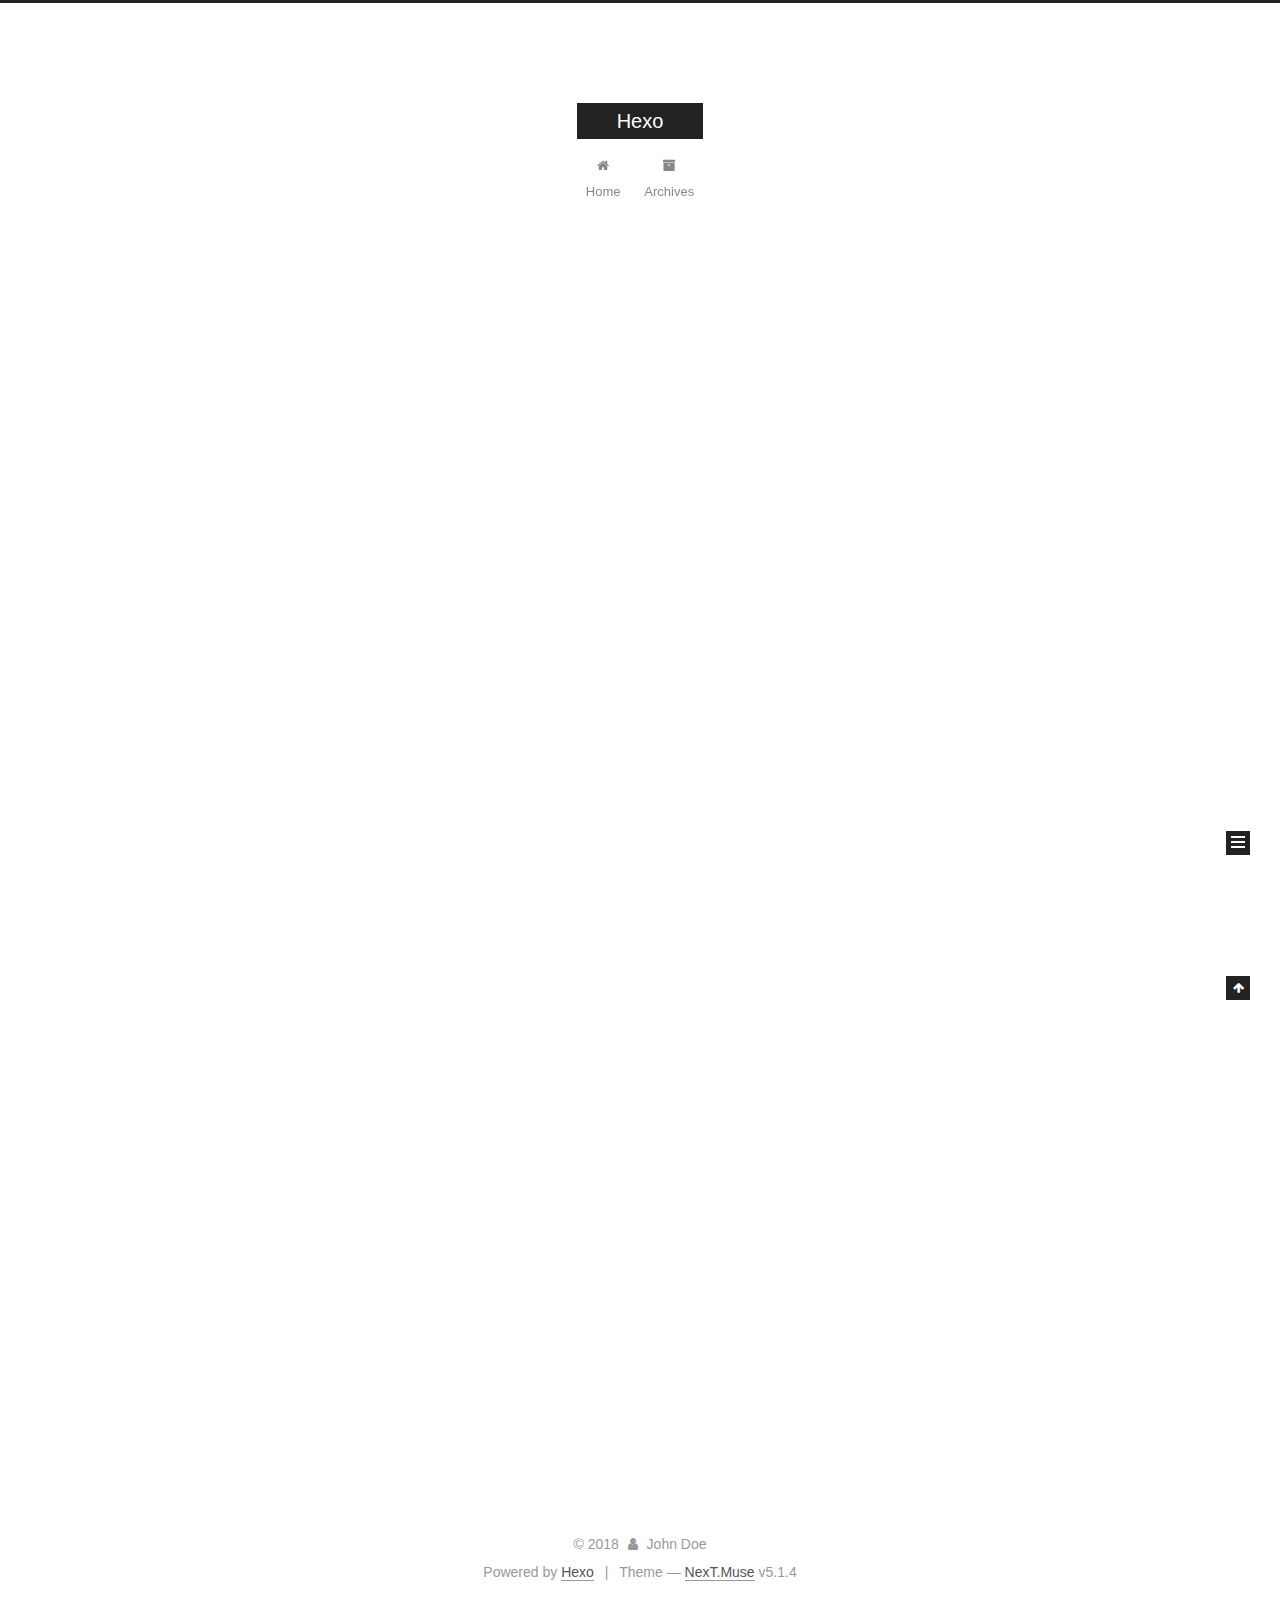
==== index.html @ 5ebdc73c "Site updated: 2018-12-27 10:28:48" ====
<!DOCTYPE html>



  


<html class="theme-next muse use-motion" lang="">
<head><meta name="generator" content="Hexo 3.8.0">
  <meta charset="UTF-8">
<meta http-equiv="X-UA-Compatible" content="IE=edge">
<meta name="viewport" content="width=device-width, initial-scale=1, maximum-scale=1">
<meta name="theme-color" content="#222">









<meta http-equiv="Cache-Control" content="no-transform">
<meta http-equiv="Cache-Control" content="no-siteapp">
















  
  
  <link href="/lib/fancybox/source/jquery.fancybox.css?v=2.1.5" rel="stylesheet" type="text/css">







<link href="/lib/font-awesome/css/font-awesome.min.css?v=4.6.2" rel="stylesheet" type="text/css">

<link href="/css/main.css?v=5.1.4" rel="stylesheet" type="text/css">


  <link rel="apple-touch-icon" sizes="180x180" href="/images/apple-touch-icon-next.png?v=5.1.4">


  <link rel="icon" type="image/png" sizes="32x32" href="/images/favicon-32x32-next.png?v=5.1.4">


  <link rel="icon" type="image/png" sizes="16x16" href="/images/favicon-16x16-next.png?v=5.1.4">


  <link rel="mask-icon" href="/images/logo.svg?v=5.1.4" color="#222">





  <meta name="keywords" content="Hexo, NexT">










<meta property="og:type" content="website">
<meta property="og:title" content="Hexo">
<meta property="og:url" content="http://yoursite.com/index.html">
<meta property="og:site_name" content="Hexo">
<meta property="og:locale" content="default">
<meta name="twitter:card" content="summary">
<meta name="twitter:title" content="Hexo">



<script type="text/javascript" id="hexo.configurations">
  var NexT = window.NexT || {};
  var CONFIG = {
    root: '/',
    scheme: 'Muse',
    version: '5.1.4',
    sidebar: {"position":"left","display":"post","offset":12,"b2t":false,"scrollpercent":false,"onmobile":false},
    fancybox: true,
    tabs: true,
    motion: {"enable":true,"async":false,"transition":{"post_block":"fadeIn","post_header":"slideDownIn","post_body":"slideDownIn","coll_header":"slideLeftIn","sidebar":"slideUpIn"}},
    duoshuo: {
      userId: '0',
      author: 'Author'
    },
    algolia: {
      applicationID: '',
      apiKey: '',
      indexName: '',
      hits: {"per_page":10},
      labels: {"input_placeholder":"Search for Posts","hits_empty":"We didn't find any results for the search: ${query}","hits_stats":"${hits} results found in ${time} ms"}
    }
  };
</script>



  <link rel="canonical" href="http://yoursite.com/">





  <title>Hexo</title>
  








</head>

<body itemscope="" itemtype="http://schema.org/WebPage" lang="default">

  
  
    
  

  <div class="container sidebar-position-left 
  page-home">
    <div class="headband"></div>

    <header id="header" class="header" itemscope="" itemtype="http://schema.org/WPHeader">
      <div class="header-inner"><div class="site-brand-wrapper">
  <div class="site-meta ">
    

    <div class="custom-logo-site-title">
      <a href="/" class="brand" rel="start">
        <span class="logo-line-before"><i></i></span>
        <span class="site-title">Hexo</span>
        <span class="logo-line-after"><i></i></span>
      </a>
    </div>
      
        <p class="site-subtitle"></p>
      
  </div>

  <div class="site-nav-toggle">
    <button>
      <span class="btn-bar"></span>
      <span class="btn-bar"></span>
      <span class="btn-bar"></span>
    </button>
  </div>
</div>

<nav class="site-nav">
  

  
    <ul id="menu" class="menu">
      
        
        <li class="menu-item menu-item-home">
          <a href="/" rel="section">
            
              <i class="menu-item-icon fa fa-fw fa-home"></i> <br>
            
            Home
          </a>
        </li>
      
        
        <li class="menu-item menu-item-archives">
          <a href="/archives/" rel="section">
            
              <i class="menu-item-icon fa fa-fw fa-archive"></i> <br>
            
            Archives
          </a>
        </li>
      

      
    </ul>
  

  
</nav>



 </div>
    </header>

    <main id="main" class="main">
      <div class="main-inner">
        <div class="content-wrap">
          <div id="content" class="content">
            
  <section id="posts" class="posts-expand">
    
      

  

  
  
  

  <article class="post post-type-normal" itemscope="" itemtype="http://schema.org/Article">
  
  
  
  <div class="post-block">
    <link itemprop="mainEntityOfPage" href="http://yoursite.com/2018/12/21/“我的新帖子”/">

    <span hidden itemprop="author" itemscope="" itemtype="http://schema.org/Person">
      <meta itemprop="name" content="John Doe">
      <meta itemprop="description" content="">
      <meta itemprop="image" content="/images/avatar.gif">
    </span>

    <span hidden itemprop="publisher" itemscope="" itemtype="http://schema.org/Organization">
      <meta itemprop="name" content="Hexo">
    </span>

    
      <header class="post-header">

        
        
          <h1 class="post-title" itemprop="name headline">
                
                <a class="post-title-link" href="/2018/12/21/“我的新帖子”/" itemprop="url">“我的新帖子”</a></h1>
        

        <div class="post-meta">
          <span class="post-time">
            
              <span class="post-meta-item-icon">
                <i class="fa fa-calendar-o"></i>
              </span>
              
                <span class="post-meta-item-text">Posted on</span>
              
              <time title="Post created" itemprop="dateCreated datePublished" datetime="2018-12-21T10:36:46+08:00">
                2018-12-21
              </time>
            

            

            
          </span>

          

          
            
          

          
          

          

          

          

        </div>
      </header>
    

    
    
    
    <div class="post-body" itemprop="articleBody">

      
      

      
        
          
            
          
        
      
    </div>
    
    
    

    

    

    

    <footer class="post-footer">
      

      

      

      
      
        <div class="post-eof"></div>
      
    </footer>
  </div>
  
  
  
  </article>


    
      

  

  
  
  

  <article class="post post-type-normal" itemscope="" itemtype="http://schema.org/Article">
  
  
  
  <div class="post-block">
    <link itemprop="mainEntityOfPage" href="http://yoursite.com/2018/12/20/hello-world/">

    <span hidden itemprop="author" itemscope="" itemtype="http://schema.org/Person">
      <meta itemprop="name" content="John Doe">
      <meta itemprop="description" content="">
      <meta itemprop="image" content="/images/avatar.gif">
    </span>

    <span hidden itemprop="publisher" itemscope="" itemtype="http://schema.org/Organization">
      <meta itemprop="name" content="Hexo">
    </span>

    
      <header class="post-header">

        
        
          <h1 class="post-title" itemprop="name headline">
                
                <a class="post-title-link" href="/2018/12/20/hello-world/" itemprop="url">Hello World</a></h1>
        

        <div class="post-meta">
          <span class="post-time">
            
              <span class="post-meta-item-icon">
                <i class="fa fa-calendar-o"></i>
              </span>
              
                <span class="post-meta-item-text">Posted on</span>
              
              <time title="Post created" itemprop="dateCreated datePublished" datetime="2018-12-20T17:09:55+08:00">
                2018-12-20
              </time>
            

            

            
          </span>

          

          
            
          

          
          

          

          

          

        </div>
      </header>
    

    
    
    
    <div class="post-body" itemprop="articleBody">

      
      

      
        
          
            <p>Welcome to <a href="https://hexo.io/" target="_blank" rel="noopener">Hexo</a>! This is your very first post. Check <a href="https://hexo.io/docs/" target="_blank" rel="noopener">documentation</a> for more info. If you get any problems when using Hexo, you can find the answer in <a href="https://hexo.io/docs/troubleshooting.html" target="_blank" rel="noopener">troubleshooting</a> or you can ask me on <a href="https://github.com/hexojs/hexo/issues" target="_blank" rel="noopener">GitHub</a>.</p>
<h2 id="Quick-Start"><a href="#Quick-Start" class="headerlink" title="Quick Start"></a>Quick Start</h2><h3 id="Create-a-new-post"><a href="#Create-a-new-post" class="headerlink" title="Create a new post"></a>Create a new post</h3><figure class="highlight bash"><table><tr><td class="gutter"><pre><span class="line">1</span><br></pre></td><td class="code"><pre><span class="line">$ hexo new <span class="string">"My New Post"</span></span><br></pre></td></tr></table></figure>
<p>More info: <a href="https://hexo.io/docs/writing.html" target="_blank" rel="noopener">Writing</a></p>
<h3 id="Run-server"><a href="#Run-server" class="headerlink" title="Run server"></a>Run server</h3><figure class="highlight bash"><table><tr><td class="gutter"><pre><span class="line">1</span><br></pre></td><td class="code"><pre><span class="line">$ hexo server</span><br></pre></td></tr></table></figure>
<p>More info: <a href="https://hexo.io/docs/server.html" target="_blank" rel="noopener">Server</a></p>
<h3 id="Generate-static-files"><a href="#Generate-static-files" class="headerlink" title="Generate static files"></a>Generate static files</h3><figure class="highlight bash"><table><tr><td class="gutter"><pre><span class="line">1</span><br></pre></td><td class="code"><pre><span class="line">$ hexo generate</span><br></pre></td></tr></table></figure>
<p>More info: <a href="https://hexo.io/docs/generating.html" target="_blank" rel="noopener">Generating</a></p>
<h3 id="Deploy-to-remote-sites"><a href="#Deploy-to-remote-sites" class="headerlink" title="Deploy to remote sites"></a>Deploy to remote sites</h3><figure class="highlight bash"><table><tr><td class="gutter"><pre><span class="line">1</span><br></pre></td><td class="code"><pre><span class="line">$ hexo deploy</span><br></pre></td></tr></table></figure>
<p>More info: <a href="https://hexo.io/docs/deployment.html" target="_blank" rel="noopener">Deployment</a></p>

          
        
      
    </div>
    
    
    

    

    

    

    <footer class="post-footer">
      

      

      

      
      
        <div class="post-eof"></div>
      
    </footer>
  </div>
  
  
  
  </article>


    
  </section>

  


          </div>
          


          

        </div>
        
          
  
  <div class="sidebar-toggle">
    <div class="sidebar-toggle-line-wrap">
      <span class="sidebar-toggle-line sidebar-toggle-line-first"></span>
      <span class="sidebar-toggle-line sidebar-toggle-line-middle"></span>
      <span class="sidebar-toggle-line sidebar-toggle-line-last"></span>
    </div>
  </div>

  <aside id="sidebar" class="sidebar">
    
    <div class="sidebar-inner">

      

      

      <section class="site-overview-wrap sidebar-panel sidebar-panel-active">
        <div class="site-overview">
          <div class="site-author motion-element" itemprop="author" itemscope="" itemtype="http://schema.org/Person">
            
              <p class="site-author-name" itemprop="name">John Doe</p>
              <p class="site-description motion-element" itemprop="description"></p>
          </div>

          <nav class="site-state motion-element">

            
              <div class="site-state-item site-state-posts">
              
                <a href="/archives/">
              
                  <span class="site-state-item-count">2</span>
                  <span class="site-state-item-name">posts</span>
                </a>
              </div>
            

            

            

          </nav>

          

          

          
          

          
          

          

        </div>
      </section>

      

      

    </div>
  </aside>


        
      </div>
    </main>

    <footer id="footer" class="footer">
      <div class="footer-inner">
        <div class="copyright">&copy; <span itemprop="copyrightYear">2018</span>
  <span class="with-love">
    <i class="fa fa-user"></i>
  </span>
  <span class="author" itemprop="copyrightHolder">John Doe</span>

  
</div>


  <div class="powered-by">Powered by <a class="theme-link" target="_blank" href="https://hexo.io">Hexo</a></div>



  <span class="post-meta-divider">|</span>



  <div class="theme-info">Theme &mdash; <a class="theme-link" target="_blank" href="https://github.com/iissnan/hexo-theme-next">NexT.Muse</a> v5.1.4</div>




        







        
      </div>
    </footer>

    
      <div class="back-to-top">
        <i class="fa fa-arrow-up"></i>
        
      </div>
    

    

  </div>

  

<script type="text/javascript">
  if (Object.prototype.toString.call(window.Promise) !== '[object Function]') {
    window.Promise = null;
  }
</script>









  












  
  
    <script type="text/javascript" src="/lib/jquery/index.js?v=2.1.3"></script>
  

  
  
    <script type="text/javascript" src="/lib/fastclick/lib/fastclick.min.js?v=1.0.6"></script>
  

  
  
    <script type="text/javascript" src="/lib/jquery_lazyload/jquery.lazyload.js?v=1.9.7"></script>
  

  
  
    <script type="text/javascript" src="/lib/velocity/velocity.min.js?v=1.2.1"></script>
  

  
  
    <script type="text/javascript" src="/lib/velocity/velocity.ui.min.js?v=1.2.1"></script>
  

  
  
    <script type="text/javascript" src="/lib/fancybox/source/jquery.fancybox.pack.js?v=2.1.5"></script>
  


  


  <script type="text/javascript" src="/js/src/utils.js?v=5.1.4"></script>

  <script type="text/javascript" src="/js/src/motion.js?v=5.1.4"></script>



  
  

  

  


  <script type="text/javascript" src="/js/src/bootstrap.js?v=5.1.4"></script>



  


  




	





  





  












  





  

  

  

  
  

  

  

  

</body>
</html>
---- css/main.css ----
/* normalize.css v3.0.2 | MIT License | git.io/normalize */
html {
  font-family: sans-serif; /* 1 */
  -ms-text-size-adjust: 100%; /* 2 */
  -webkit-text-size-adjust: 100%; /* 2 */
}
body {
  margin: 0;
}
article,
aside,
details,
figcaption,
figure,
footer,
header,
hgroup,
main,
menu,
nav,
section,
summary {
  display: block;
}
audio,
canvas,
progress,
video {
  display: inline-block; /* 1 */
  vertical-align: baseline; /* 2 */
}
audio:not([controls]) {
  display: none;
  height: 0;
}
[hidden],
template {
  display: none;
}
a {
  background-color: transparent;
}
a:active,
a:hover {
  outline: 0;
}
abbr[title] {
  border-bottom: 1px dotted;
}
b,
strong {
  font-weight: bold;
}
dfn {
  font-style: italic;
}
h1 {
  font-size: 2em;
  margin: 0.67em 0;
}
mark {
  background: #ff0;
  color: #000;
}
small {
  font-size: 80%;
}
sub,
sup {
  font-size: 75%;
  line-height: 0;
  position: relative;
  vertical-align: baseline;
}
sup {
  top: -0.5em;
}
sub {
  bottom: -0.25em;
}
img {
  border: 0;
}
svg:not(:root) {
  overflow: hidden;
}
figure {
  margin: 1em 40px;
}
hr {
  -moz-box-sizing: content-box;
  box-sizing: content-box;
  height: 0;
}
pre {
  overflow: auto;
}
code,
kbd,
pre,
samp {
  font-family: monospace, monospace;
  font-size: 1em;
}
button,
input,
optgroup,
select,
textarea {
  color: inherit; /* 1 */
  font: inherit; /* 2 */
  margin: 0; /* 3 */
}
button {
  overflow: visible;
}
button,
select {
  text-transform: none;
}
button,
html input[type="button"],
input[type="reset"],
input[type="submit"] {
  -webkit-appearance: button; /* 2 */
  cursor: pointer; /* 3 */
}
button[disabled],
html input[disabled] {
  cursor: default;
}
button::-moz-focus-inner,
input::-moz-focus-inner {
  border: 0;
  padding: 0;
}
input {
  line-height: normal;
}
input[type="checkbox"],
input[type="radio"] {
  box-sizing: border-box; /* 1 */
  padding: 0; /* 2 */
}
input[type="number"]::-webkit-inner-spin-button,
input[type="number"]::-webkit-outer-spin-button {
  height: auto;
}
input[type="search"] {
  -webkit-appearance: textfield; /* 1 */
  -moz-box-sizing: content-box;
  -webkit-box-sizing: content-box; /* 2 */
  box-sizing: content-box;
}
input[type="search"]::-webkit-search-cancel-button,
input[type="search"]::-webkit-search-decoration {
  -webkit-appearance: none;
}
fieldset {
  border: 1px solid #c0c0c0;
  margin: 0 2px;
  padding: 0.35em 0.625em 0.75em;
}
legend {
  border: 0; /* 1 */
  padding: 0; /* 2 */
}
textarea {
  overflow: auto;
}
optgroup {
  font-weight: bold;
}
table {
  border-collapse: collapse;
  border-spacing: 0;
}
td,
th {
  padding: 0;
}
::selection {
  background: #262a30;
  color: #fff;
}
body {
  position: relative;
  font-family: 'Lato', "PingFang SC", "Microsoft YaHei", sans-serif;
  font-size: 14px;
  line-height: 2;
  color: #555;
  background: #fff;
}
@media (max-width: 767px) {
  body {
    padding-right: 0 !important;
  }
}
@media (min-width: 768px) and (max-width: 991px) {
  body {
    padding-right: 0 !important;
  }
}
@media (min-width: 1600px) {
  body {
    font-size: 16px;
  }
}
h1,
h2,
h3,
h4,
h5,
h6 {
  margin: 0;
  padding: 0;
  font-weight: bold;
  line-height: 1.5;
  font-family: 'Lato', "PingFang SC", "Microsoft YaHei", sans-serif;
}
h2,
h3,
h4,
h5,
h6 {
  margin: 20px 0 15px;
}
h1 {
  font-size: 22px;
}
@media (max-width: 767px) {
  h1 {
    font-size: 18px;
  }
}
h2 {
  font-size: 20px;
}
@media (max-width: 767px) {
  h2 {
    font-size: 16px;
  }
}
h3 {
  font-size: 18px;
}
@media (max-width: 767px) {
  h3 {
    font-size: 14px;
  }
}
h4 {
  font-size: 16px;
}
@media (max-width: 767px) {
  h4 {
    font-size: 12px;
  }
}
h5 {
  font-size: 14px;
}
@media (max-width: 767px) {
  h5 {
    font-size: 10px;
  }
}
h6 {
  font-size: 12px;
}
@media (max-width: 767px) {
  h6 {
    font-size: 8px;
  }
}
p {
  margin: 0 0 20px 0;
}
a {
  color: #555;
  text-decoration: none;
  outline: none;
  border-bottom: 1px solid #999;
  word-wrap: break-word;
}
a:hover {
  color: #222;
  border-bottom-color: #222;
}
blockquote {
  margin: 0;
  padding: 0;
}
img {
  display: block;
  margin: auto;
  max-width: 100%;
  height: auto;
}
hr {
  margin: 40px 0;
  height: 3px;
  border: none;
  background-color: #ddd;
  background-image: repeating-linear-gradient(-45deg, #fff, #fff 4px, transparent 4px, transparent 8px);
}
blockquote {
  padding: 0 15px;
  color: #666;
  border-left: 4px solid #ddd;
}
blockquote cite::before {
  content: "-";
  padding: 0 5px;
}
dt {
  font-weight: 700;
}
dd {
  margin: 0;
  padding: 0;
}
kbd {
  border: 1px solid #ccc;
  border-radius: 0.2em;
  box-shadow: 0.1em 0.1em 0.2em rgba(0,0,0,0.1);
  background-color: #f9f9f9;
  font-family: inherit;
  background-image: -webkit-linear-gradient(top, #eee, #fff, #eee);
  padding: 0.1em 0.3em;
  white-space: nowrap;
}
.text-left {
  text-align: left;
}
.text-center {
  text-align: center;
}
.text-right {
  text-align: right;
}
.text-justify {
  text-align: justify;
}
.text-nowrap {
  white-space: nowrap;
}
.text-lowercase {
  text-transform: lowercase;
}
.text-uppercase {
  text-transform: uppercase;
}
.text-capitalize {
  text-transform: capitalize;
}
.center-block {
  display: block;
  margin-left: auto;
  margin-right: auto;
}
.clearfix:before,
.clearfix:after {
  content: " ";
  display: table;
}
.clearfix:after {
  clear: both;
}
.pullquote {
  width: 45%;
}
.pullquote.left {
  float: left;
  margin-left: 5px;
  margin-right: 10px;
}
.pullquote.right {
  float: right;
  margin-left: 10px;
  margin-right: 5px;
}
.affix.affix.affix {
  position: fixed;
}
.translation {
  margin-top: -20px;
  font-size: 14px;
  color: #999;
}
.scrollbar-measure {
  width: 100px;
  height: 100px;
  overflow: scroll;
  position: absolute;
  top: -9999px;
}
.use-motion .motion-element {
  opacity: 0;
}
table {
  margin: 20px 0;
  width: 100%;
  border-collapse: collapse;
  border-spacing: 0;
  border: 1px solid #ddd;
  font-size: 14px;
  table-layout: fixed;
  word-wrap: break-all;
}
table>tbody>tr:nth-of-type(odd) {
  background-color: #f9f9f9;
}
table>tbody>tr:hover {
  background-color: #f5f5f5;
}
caption,
th,
td {
  padding: 8px;
  text-align: left;
  vertical-align: middle;
  font-weight: normal;
}
th,
td {
  border-bottom: 3px solid #ddd;
  border-right: 1px solid #eee;
}
th {
  padding-bottom: 10px;
  font-weight: 700;
}
td {
  border-bottom-width: 1px;
}
html,
body {
  height: 100%;
}
.container {
  position: relative;
  min-height: 100%;
}
.header-inner {
  margin: 0 auto;
  padding: 100px 0 70px;
  width: 700px;
}
@media (min-width: 1600px) {
  .container .header-inner {
    width: 900px;
  }
}
.main {
  padding-bottom: 150px;
}
.main-inner {
  margin: 0 auto;
  width: 700px;
}
@media (min-width: 1600px) {
  .container .main-inner {
    width: 900px;
  }
}
.footer {
  position: absolute;
  left: 0;
  bottom: 0;
  width: 100%;
  min-height: 50px;
}
.footer-inner {
  box-sizing: border-box;
  margin: 20px auto;
  width: 700px;
}
@media (min-width: 1600px) {
  .container .footer-inner {
    width: 900px;
  }
}
pre,
.highlight {
  overflow: auto;
  margin: 20px 0;
  padding: 0;
  font-size: 13px;
  color: #4d4d4c;
  background: #f7f7f7;
  line-height: 1.6;
}
pre,
code {
  font-family: consolas, Menlo, "PingFang SC", "Microsoft YaHei", monospace;
}
code {
  padding: 2px 4px;
  word-wrap: break-word;
  color: #555;
  background: #eee;
  border-radius: 3px;
  font-size: 13px;
}
pre {
  padding: 10px;
}
pre code {
  padding: 0;
  color: #4d4d4c;
  background: none;
  text-shadow: none;
}
.highlight {
  border-radius: 1px;
}
.highlight pre {
  border: none;
  margin: 0;
  padding: 10px 0;
}
.highlight table {
  margin: 0;
  width: auto;
  border: none;
}
.highlight td {
  border: none;
  padding: 0;
}
.highlight figcaption {
  font-size: 1em;
  color: #4d4d4c;
  line-height: 1em;
  margin-bottom: 1em;
}
.highlight figcaption:before,
.highlight figcaption:after {
  content: " ";
  display: table;
}
.highlight figcaption:after {
  clear: both;
}
.highlight figcaption a {
  float: right;
  color: #4d4d4c;
}
.highlight figcaption a:hover {
  border-bottom-color: #4d4d4c;
}
.highlight .gutter pre {
  padding-left: 10px;
  padding-right: 10px;
  color: #869194;
  text-align: right;
  background-color: #eff2f3;
}
.highlight .code pre {
  width: 100%;
  padding-left: 10px;
  padding-right: 10px;
  background-color: #f7f7f7;
}
.highlight .line {
  height: 20px;
}
.gutter {
  -webkit-user-select: none;
  -moz-user-select: none;
  -ms-user-select: none;
  user-select: none;
}
.gist table {
  width: auto;
}
.gist table td {
  border: none;
}
pre .deletion {
  background: #fdd;
}
pre .addition {
  background: #dfd;
}
pre .meta {
  color: #8959a8;
}
pre .comment {
  color: #8e908c;
}
pre .variable,
pre .attribute,
pre .tag,
pre .regexp,
pre .ruby .constant,
pre .xml .tag .title,
pre .xml .pi,
pre .xml .doctype,
pre .html .doctype,
pre .css .id,
pre .css .class,
pre .css .pseudo {
  color: #c82829;
}
pre .number,
pre .preprocessor,
pre .built_in,
pre .literal,
pre .params,
pre .constant,
pre .command {
  color: #f5871f;
}
pre .ruby .class .title,
pre .css .rules .attribute,
pre .string,
pre .value,
pre .inheritance,
pre .header,
pre .ruby .symbol,
pre .xml .cdata,
pre .special,
pre .number,
pre .formula {
  color: #718c00;
}
pre .title,
pre .css .hexcolor {
  color: #3e999f;
}
pre .function,
pre .python .decorator,
pre .python .title,
pre .ruby .function .title,
pre .ruby .title .keyword,
pre .perl .sub,
pre .javascript .title,
pre .coffeescript .title {
  color: #4271ae;
}
pre .keyword,
pre .javascript .function {
  color: #8959a8;
}
.full-image.full-image.full-image.full-image {
  border: none;
  max-width: 100%;
  width: auto;
  margin: 20px auto 25px;
}
@media (min-width: 992px) {
  .full-image.full-image.full-image.full-image {
    max-width: none;
    width: 110%;
    margin: 25px -5%;
  }
}
.blockquote-center,
.page-home .post-type-quote blockquote,
.page-post-detail .post-type-quote blockquote {
  position: relative;
  margin: 40px 0;
  padding: 0;
  border-left: none;
  text-align: center;
}
.blockquote-center::before,
.page-home .post-type-quote blockquote::before,
.page-post-detail .post-type-quote blockquote::before,
.blockquote-center::after,
.page-home .post-type-quote blockquote::after,
.page-post-detail .post-type-quote blockquote::after {
  position: absolute;
  content: ' ';
  display: block;
  width: 100%;
  height: 24px;
  opacity: 0.2;
  background-repeat: no-repeat;
  background-position: 0 -6px;
  background-size: 22px 22px;
}
.blockquote-center::before,
.page-home .post-type-quote blockquote::before,
.page-post-detail .post-type-quote blockquote::before {
  top: -20px;
  background-image: url("../images/quote-l.svg");
  border-top: 1px solid #ccc;
}
.blockquote-center::after,
.page-home .post-type-quote blockquote::after,
.page-post-detail .post-type-quote blockquote::after {
  bottom: -20px;
  background-image: url("../images/quote-r.svg");
  border-bottom: 1px solid #ccc;
  background-position: 100% 8px;
}
.blockquote-center p,
.page-home .post-type-quote blockquote p,
.page-post-detail .post-type-quote blockquote p,
.blockquote-center div,
.page-home .post-type-quote blockquote div,
.page-post-detail .post-type-quote blockquote div {
  text-align: center;
}
.post .post-body .group-picture img {
  box-sizing: border-box;
  padding: 0 3px;
  border: none;
}
.post .group-picture-row {
  overflow: hidden;
  margin-top: 6px;
}
.post .group-picture-row:first-child {
  margin-top: 0;
}
.post .group-picture-column {
  float: left;
}
.page-post-detail .post-body .group-picture-column {
  float: none;
  margin-top: 10px;
  width: auto !important;
}
.page-post-detail .post-body .group-picture-column img {
  margin: 0 auto;
}
.page-archive .group-picture-container {
  overflow: hidden;
}
.page-archive .group-picture-row {
  float: left;
}
.page-archive .group-picture-row:first-child {
  margin-top: 6px;
}
.page-archive .group-picture-column {
  max-width: 150px;
  max-height: 150px;
}
.post-body .note {
  position: relative;
  padding: 15px;
  margin-bottom: 20px;
  border: 1px solid #eee;
  border-left-width: 5px;
  border-radius: 3px;
}
.post-body .note h2,
.post-body .note h3,
.post-body .note h4,
.post-body .note h5,
.post-body .note h6 {
  margin-top: 0;
  margin-bottom: 0;
  border-bottom: initial;
  padding-top: 0 !important;
}
.post-body .note p:first-child,
.post-body .note ul:first-child,
.post-body .note ol:first-child,
.post-body .note table:first-child,
.post-body .note pre:first-child,
.post-body .note blockquote:first-child {
  margin-top: 0;
}
.post-body .note p:last-child,
.post-body .note ul:last-child,
.post-body .note ol:last-child,
.post-body .note table:last-child,
.post-body .note pre:last-child,
.post-body .note blockquote:last-child {
  margin-bottom: 0;
}
.post-body .note.default {
  border-left-color: #777;
}
.post-body .note.default h2,
.post-body .note.default h3,
.post-body .note.default h4,
.post-body .note.default h5,
.post-body .note.default h6 {
  color: #777;
}
.post-body .note.primary {
  border-left-color: #6f42c1;
}
.post-body .note.primary h2,
.post-body .note.primary h3,
.post-body .note.primary h4,
.post-body .note.primary h5,
.post-body .note.primary h6 {
  color: #6f42c1;
}
.post-body .note.info {
  border-left-color: #428bca;
}
.post-body .note.info h2,
.post-body .note.info h3,
.post-body .note.info h4,
.post-body .note.info h5,
.post-body .note.info h6 {
  color: #428bca;
}
.post-body .note.success {
  border-left-color: #5cb85c;
}
.post-body .note.success h2,
.post-body .note.success h3,
.post-body .note.success h4,
.post-body .note.success h5,
.post-body .note.success h6 {
  color: #5cb85c;
}
.post-body .note.warning {
  border-left-color: #f0ad4e;
}
.post-body .note.warning h2,
.post-body .note.warning h3,
.post-body .note.warning h4,
.post-body .note.warning h5,
.post-body .note.warning h6 {
  color: #f0ad4e;
}
.post-body .note.danger {
  border-left-color: #d9534f;
}
.post-body .note.danger h2,
.post-body .note.danger h3,
.post-body .note.danger h4,
.post-body .note.danger h5,
.post-body .note.danger h6 {
  color: #d9534f;
}
.post-body .label {
  display: inline;
  padding: 0 2px;
  white-space: nowrap;
}
.post-body .label.default {
  background-color: #f0f0f0;
}
.post-body .label.primary {
  background-color: #efe6f7;
}
.post-body .label.info {
  background-color: #e5f2f8;
}
.post-body .label.success {
  background-color: #e7f4e9;
}
.post-body .label.warning {
  background-color: #fcf6e1;
}
.post-body .label.danger {
  background-color: #fae8eb;
}
.post-body .tabs {
  position: relative;
  display: block;
  margin-bottom: 20px;
  padding-top: 10px;
}
.post-body .tabs ul.nav-tabs {
  margin: 0;
  padding: 0;
  display: flex;
  margin-bottom: -1px;
}
@media (max-width: 413px) {
  .post-body .tabs ul.nav-tabs {
    display: block;
    margin-bottom: 5px;
  }
}
.post-body .tabs ul.nav-tabs li.tab {
  list-style-type: none !important;
  margin: 0 0.25em 0 0;
  border-top: 3px solid transparent;
  border-left: 1px solid transparent;
  border-right: 1px solid transparent;
}
@media (max-width: 413px) {
  .post-body .tabs ul.nav-tabs li.tab {
    margin: initial;
    border-top: 1px solid transparent;
    border-left: 3px solid transparent;
    border-right: 1px solid transparent;
    border-bottom: 1px solid transparent;
  }
}
.post-body .tabs ul.nav-tabs li.tab a {
  outline: 0;
  border-bottom: initial;
  display: block;
  line-height: 1.8em;
  padding: 0.25em 0.75em;
  transition-duration: 0.2s;
  transition-timing-function: ease-out;
  transition-delay: 0s;
}
.post-body .tabs ul.nav-tabs li.tab a i {
  width: 1.285714285714286em;
}
.post-body .tabs ul.nav-tabs li.tab.active {
  border-top: 3px solid #fc6423;
  border-left: 1px solid #ddd;
  border-right: 1px solid #ddd;
  background-color: #fff;
}
@media (max-width: 413px) {
  .post-body .tabs ul.nav-tabs li.tab.active {
    border-top: 1px solid #ddd;
    border-left: 3px solid #fc6423;
    border-right: 1px solid #ddd;
    border-bottom: 1px solid #ddd;
  }
}
.post-body .tabs ul.nav-tabs li.tab.active a {
  cursor: default;
  color: #555;
}
.post-body .tabs .tab-content {
  background-color: #fff;
}
.post-body .tabs .tab-content .tab-pane {
  border: 1px solid #ddd;
  padding: 20px 20px 0 20px;
}
.post-body .tabs .tab-content .tab-pane:not(.active) {
  display: none !important;
}
.post-body .tabs .tab-content .tab-pane.active {
  display: block !important;
}
.btn {
  display: inline-block;
  padding: 0 20px;
  font-size: 14px;
  color: #fff;
  background: #222;
  border: 2px solid #222;
  text-decoration: none;
  border-radius: 0;
  transition-property: background-color;
  transition-duration: 0.2s;
  transition-timing-function: ease-in-out;
  transition-delay: 0s;
  line-height: 2;
}
.btn:hover {
  border-color: #222;
  color: #222;
  background: #fff;
}
.btn +.btn {
  margin: 0 0 8px 8px;
}
.btn .fa-fw {
  width: 1.285714285714286em;
  text-align: left;
}
.btn-bar {
  display: block;
  width: 22px;
  height: 2px;
  background: #555;
  border-radius: 1px;
}
.btn-bar+.btn-bar {
  margin-top: 4px;
}
.pagination {
  margin: 120px 0 40px;
  text-align: center;
  border-top: 1px solid #eee;
}
.page-number-basic,
.pagination .prev,
.pagination .next,
.pagination .page-number,
.pagination .space {
  display: inline-block;
  position: relative;
  top: -1px;
  margin: 0 10px;
  padding: 0 11px;
}
@media (max-width: 767px) {
  .page-number-basic,
  .pagination .prev,
  .pagination .next,
  .pagination .page-number,
  .pagination .space {
    margin: 0 5px;
  }
}
.pagination .prev,
.pagination .next,
.pagination .page-number {
  border-bottom: 0;
  border-top: 1px solid #eee;
  transition-property: border-color;
  transition-duration: 0.2s;
  transition-timing-function: ease-in-out;
  transition-delay: 0s;
}
.pagination .prev:hover,
.pagination .next:hover,
.pagination .page-number:hover {
  border-top-color: #222;
}
.pagination .space {
  padding: 0;
  margin: 0;
}
.pagination .prev {
  margin-left: 0;
}
.pagination .next {
  margin-right: 0;
}
.pagination .page-number.current {
  color: #fff;
  background: #ccc;
  border-top-color: #ccc;
}
@media (max-width: 767px) {
  .pagination {
    border-top: none;
  }
  .pagination .prev,
  .pagination .next,
  .pagination .page-number {
    margin-bottom: 10px;
    border-top: 0;
    border-bottom: 1px solid #eee;
    padding: 0 10px;
  }
  .pagination .prev:hover,
  .pagination .next:hover,
  .pagination .page-number:hover {
    border-bottom-color: #222;
  }
}
.comments {
  margin: 60px 20px 0;
}
.tag-cloud {
  text-align: center;
}
.tag-cloud a {
  display: inline-block;
  margin: 10px;
}
.back-to-top {
  box-sizing: border-box;
  position: fixed;
  bottom: -100px;
  right: 30px;
  z-index: 1050;
  padding: 0 6px;
  width: 24px;
  background: #222;
  font-size: 12px;
  opacity: 1;
  color: #fff;
  cursor: pointer;
  text-align: center;
  -webkit-transform: translateZ(0);
  transition-property: bottom;
  transition-duration: 0.2s;
  transition-timing-function: ease-in-out;
  transition-delay: 0s;
}
@media (min-width: 768px) and (max-width: 991px) {
  .back-to-top {
    display: none !important;
  }
}
@media (max-width: 767px) {
  .back-to-top {
    display: none !important;
  }
}
.back-to-top.back-to-top-on {
  bottom: 19px;
}
.header {
  background: transparent;
}
.header-inner {
  position: relative;
}
.headband {
  height: 3px;
  background: #222;
}
.site-meta {
  margin: 0;
  text-align: center;
}
@media (max-width: 767px) {
  .site-meta {
    text-align: center;
  }
}
.brand {
  position: relative;
  display: inline-block;
  padding: 0 40px;
  color: #fff;
  background: #222;
  border-bottom: none;
}
.brand:hover {
  color: #fff;
}
.logo {
  display: inline-block;
  margin-right: 5px;
  line-height: 36px;
  vertical-align: top;
}
.site-title {
  display: inline-block;
  vertical-align: top;
  line-height: 36px;
  font-size: 20px;
  font-weight: normal;
  font-family: 'Lato', "PingFang SC", "Microsoft YaHei", sans-serif;
}
.site-subtitle {
  margin-top: 10px;
  font-size: 13px;
  color: #999;
}
.use-motion .brand {
  opacity: 0;
}
.use-motion .logo,
.use-motion .site-title,
.use-motion .site-subtitle {
  opacity: 0;
  position: relative;
  top: -10px;
}
.site-nav-toggle {
  display: none;
  position: absolute;
  top: 10px;
  left: 10px;
}
@media (max-width: 767px) {
  .site-nav-toggle {
    display: block;
  }
}
.site-nav-toggle button {
  margin-top: 2px;
  padding: 9px 10px;
  background: transparent;
  border: none;
}
@media (max-width: 767px) {
  .site-nav {
    display: none;
    margin: 0 -10px;
    padding: 0 10px;
    clear: both;
    border-top: 1px solid #ddd;
  }
}
@media (min-width: 768px) and (max-width: 991px) {
  .site-nav {
    display: block !important;
  }
}
@media (min-width: 992px) {
  .site-nav {
    display: block !important;
  }
}
.menu {
  margin-top: 20px;
  padding-left: 0;
  text-align: center;
}
.menu .menu-item {
  display: inline-block;
  margin: 0 10px;
  list-style: none;
}
@media screen and (max-width: 767px) {
  .menu .menu-item {
    margin-top: 10px;
  }
}
.menu .menu-item a {
  display: block;
  font-size: 13px;
  line-height: inherit;
  border-bottom: 1px solid transparent;
  transition-property: border-color;
  transition-duration: 0.2s;
  transition-timing-function: ease-in-out;
  transition-delay: 0s;
}
.menu .menu-item a:hover {
  border-bottom-color: #222;
}
.menu .menu-item .fa {
  margin-right: 5px;
}
.use-motion .menu-item {
  opacity: 0;
}
.post-body {
  font-family: 'Lato', "PingFang SC", "Microsoft YaHei", sans-serif;
}
@media (max-width: 767px) {
  .post-body {
    word-break: break-word;
  }
}
.post-body .fancybox img {
  display: block !important;
  margin: 0 auto;
  cursor: pointer;
  cursor: zoom-in;
  cursor: -webkit-zoom-in;
}
.post-body .image-caption,
.post-body .figure .caption {
  margin: -20px auto 15px;
  text-align: center;
  font-size: 14px;
  color: #999;
  font-weight: bold;
  line-height: 1;
}
.post-sticky-flag {
  display: inline-block;
  font-size: 16px;
  -ms-transform: rotate(30deg);
  -webkit-transform: rotate(30deg);
  -moz-transform: rotate(30deg);
  -ms-transform: rotate(30deg);
  -o-transform: rotate(30deg);
  transform: rotate(30deg);
}
.use-motion .post-block,
.use-motion .pagination,
.use-motion .comments {
  opacity: 0;
}
.use-motion .post-header {
  opacity: 0;
}
.use-motion .post-body {
  opacity: 0;
}
.use-motion .collection-title {
  opacity: 0;
}
.posts-expand {
  padding-top: 40px;
}
@media (max-width: 767px) {
  .posts-expand {
    margin: 0 20px;
  }
  .post-body pre .gutter pre {
    padding-right: 10px;
  }
  .post-body .highlight {
    margin-left: 0px;
    margin-right: 0px;
    padding: 0;
  }
  .post-body .highlight .gutter pre {
    padding-right: 10px;
  }
}
@media (min-width: 992px) {
  .posts-expand .post-body {
    text-align: justify;
  }
}
.posts-expand .post-body h2,
.posts-expand .post-body h3,
.posts-expand .post-body h4,
.posts-expand .post-body h5,
.posts-expand .post-body h6 {
  padding-top: 10px;
}
.posts-expand .post-body h2 .header-anchor,
.posts-expand .post-body h3 .header-anchor,
.posts-expand .post-body h4 .header-anchor,
.posts-expand .post-body h5 .header-anchor,
.posts-expand .post-body h6 .header-anchor {
  float: right;
  margin-left: 10px;
  color: #ccc;
  border-bottom-style: none;
  visibility: hidden;
}
.posts-expand .post-body h2 .header-anchor:hover,
.posts-expand .post-body h3 .header-anchor:hover,
.posts-expand .post-body h4 .header-anchor:hover,
.posts-expand .post-body h5 .header-anchor:hover,
.posts-expand .post-body h6 .header-anchor:hover {
  color: inherit;
}
.posts-expand .post-body h2:hover .header-anchor,
.posts-expand .post-body h3:hover .header-anchor,
.posts-expand .post-body h4:hover .header-anchor,
.posts-expand .post-body h5:hover .header-anchor,
.posts-expand .post-body h6:hover .header-anchor {
  visibility: visible;
}
.posts-expand .post-body ul li {
  list-style: circle;
}
.posts-expand .post-body img {
  box-sizing: border-box;
  margin: auto;
  padding: 3px;
  border: 1px solid #ddd;
}
.posts-expand .post-body .fancybox img {
  margin: 0 auto 25px;
}
@media (max-width: 767px) {
  .posts-collapse {
    margin: 0 20px;
  }
  .posts-collapse .post-title,
  .posts-collapse .post-meta {
    display: block;
    width: auto;
    text-align: left;
  }
}
.posts-collapse {
  position: relative;
  z-index: 1010;
  margin-left: 55px;
}
.posts-collapse::after {
  content: " ";
  position: absolute;
  top: 20px;
  left: 0;
  margin-left: -2px;
  width: 4px;
  height: 100%;
  background: #f5f5f5;
  z-index: -1;
}
@media (max-width: 767px) {
  .posts-collapse {
    margin: 0 20px;
  }
}
.posts-collapse .collection-title {
  position: relative;
  margin: 60px 0;
}
.posts-collapse .collection-title h1,
.posts-collapse .collection-title h2 {
  margin-left: 20px;
}
.posts-collapse .collection-title small {
  color: #bbb;
  margin-left: 5px;
}
.posts-collapse .collection-title::before {
  content: " ";
  position: absolute;
  left: 0;
  top: 50%;
  margin-left: -4px;
  margin-top: -4px;
  width: 8px;
  height: 8px;
  background: #bbb;
  border-radius: 50%;
}
.posts-collapse .post {
  margin: 30px 0;
}
.posts-collapse .post-header {
  position: relative;
  transition-duration: 0.2s;
  transition-timing-function: ease-in-out;
  transition-delay: 0s;
  transition-property: border;
  border-bottom: 1px dashed #ccc;
}
.posts-collapse .post-header::before {
  content: " ";
  position: absolute;
  left: 0;
  top: 12px;
  width: 6px;
  height: 6px;
  margin-left: -4px;
  background: #bbb;
  border-radius: 50%;
  border: 1px solid #fff;
  transition-duration: 0.2s;
  transition-timing-function: ease-in-out;
  transition-delay: 0s;
  transition-property: background;
}
.posts-collapse .post-header:hover {
  border-bottom-color: #666;
}
.posts-collapse .post-header:hover::before {
  background: #222;
}
.posts-collapse .post-meta {
  position: absolute;
  font-size: 12px;
  left: 20px;
  top: 5px;
}
.posts-collapse .post-comments-count {
  display: none;
}
.posts-collapse .post-title {
  margin-left: 60px;
  font-size: 16px;
  font-weight: normal;
  line-height: inherit;
}
.posts-collapse .post-title::after {
  margin-left: 3px;
  opacity: 0.6;
}
.posts-collapse .post-title a {
  color: #666;
  border-bottom: none;
}
.page-home .post-type-quote .post-header,
.page-post-detail .post-type-quote .post-header,
.page-home .post-type-quote .post-tags,
.page-post-detail .post-type-quote .post-tags {
  display: none;
}
.posts-expand .post-title {
  text-align: center;
  word-break: break-word;
  font-weight: 400;
}
.posts-expand .post-title-link {
  display: inline-block;
  position: relative;
  color: #555;
  border-bottom: none;
  line-height: 1.2;
  vertical-align: top;
}
.posts-expand .post-title-link::before {
  content: "";
  position: absolute;
  width: 100%;
  height: 2px;
  bottom: 0;
  left: 0;
  background-color: #000;
  visibility: hidden;
  -webkit-transform: scaleX(0);
  -moz-transform: scaleX(0);
  -ms-transform: scaleX(0);
  -o-transform: scaleX(0);
  transform: scaleX(0);
  transition-duration: 0.2s;
  transition-timing-function: ease-in-out;
  transition-delay: 0s;
}
.posts-expand .post-title-link:hover::before {
  visibility: visible;
  -webkit-transform: scaleX(1);
  -moz-transform: scaleX(1);
  -ms-transform: scaleX(1);
  -o-transform: scaleX(1);
  transform: scaleX(1);
}
.posts-expand .post-title-link .fa {
  font-size: 16px;
}
.posts-expand .post-meta {
  margin: 3px 0 60px 0;
  color: #999;
  font-family: 'Lato', "PingFang SC", "Microsoft YaHei", sans-serif;
  font-size: 12px;
  text-align: center;
}
.posts-expand .post-meta .post-category-list {
  display: inline-block;
  margin: 0;
  padding: 3px;
}
.posts-expand .post-meta .post-category-list-link {
  color: #999;
}
.posts-expand .post-meta .post-description {
  font-size: 14px;
  margin-top: 2px;
}
.post-meta-divider {
  margin: 0 0.5em;
}
.post-meta-item-icon {
  margin-right: 3px;
}
@media (min-width: 768px) and (max-width: 991px) {
  .post-meta-item-icon {
    display: inline-block;
  }
}
@media (max-width: 767px) {
  .post-meta-item-icon {
    display: inline-block;
  }
}
@media (min-width: 768px) and (max-width: 991px) {
  .post-meta-item-text {
    display: none;
  }
}
@media (max-width: 767px) {
  .post-meta-item-text {
    display: none;
  }
}
@media (max-width: 767px) {
  .posts-expand .post-comments-count {
    display: none;
  }
}
.post-button {
  margin-top: 40px;
}
.posts-expand .post-tags {
  margin-top: 40px;
  text-align: center;
}
.posts-expand .post-tags a {
  display: inline-block;
  margin-right: 10px;
  font-size: 13px;
}
.post-nav {
  display: table;
  margin-top: 15px;
  width: 100%;
  border-top: 1px solid #eee;
}
.post-nav-divider {
  display: table-cell;
  width: 10%;
}
.post-nav-item {
  display: table-cell;
  padding: 10px 0 0 0;
  width: 45%;
  vertical-align: top;
}
.post-nav-item a {
  position: relative;
  display: block;
  line-height: 25px;
  font-size: 14px;
  color: #555;
  border-bottom: none;
}
.post-nav-item a:hover {
  color: #222;
  border-bottom: none;
}
.post-nav-item a:active {
  top: 2px;
}
.post-nav-item .fa {
  position: absolute;
  top: 8px;
  left: 0;
  font-size: 12px;
}
.post-nav-next a {
  padding-left: 15px;
}
.post-nav-prev {
  text-align: right;
}
.post-nav-prev a {
  padding-right: 15px;
}
.post-nav-prev .fa {
  right: 0;
  left: auto;
}
.posts-expand .post-eof {
  display: block;
  margin: 80px auto 60px;
  width: 8%;
  height: 1px;
  background: #ccc;
  text-align: center;
}
.post:last-child .post-eof.post-eof.post-eof {
  display: none;
}
.post-gallery {
  display: table;
  table-layout: fixed;
  width: 100%;
  border-collapse: separate;
}
.post-gallery-row {
  display: table-row;
}
.post-gallery .post-gallery-img {
  display: table-cell;
  text-align: center;
  vertical-align: middle;
  border: none;
}
.post-gallery .post-gallery-img img {
  max-width: 100%;
  max-height: 100%;
  border: none;
}
.fancybox-close,
.fancybox-close:hover {
  border: none;
}
.rtl.post-body p,
.rtl.post-body a,
.rtl.post-body h1,
.rtl.post-body h2,
.rtl.post-body h3,
.rtl.post-body h4,
.rtl.post-body h5,
.rtl.post-body h6,
.rtl.post-body li,
.rtl.post-body ul,
.rtl.post-body ol {
  direction: rtl;
  font-family: UKIJ Ekran;
}
.rtl.post-title {
  font-family: UKIJ Ekran;
}
.sidebar {
  position: fixed;
  right: 0;
  top: 0;
  bottom: 0;
  width: 0;
  z-index: 1040;
  box-shadow: inset 0 2px 6px #000;
  background: #222;
  -webkit-transform: translateZ(0);
}
.sidebar a {
  color: #999;
  border-bottom-color: #555;
}
.sidebar a:hover {
  color: #eee;
}
@media (min-width: 768px) and (max-width: 991px) {
  .sidebar {
    display: none !important;
  }
}
@media (max-width: 767px) {
  .sidebar {
    display: none !important;
  }
}
.sidebar-inner {
  position: relative;
  padding: 20px 10px;
  color: #999;
  text-align: center;
}
.site-overview-wrap {
  overflow: hidden;
}
.site-overview {
  overflow-y: auto;
  overflow-x: hidden;
}
.sidebar-toggle {
  position: fixed;
  right: 30px;
  bottom: 45px;
  width: 14px;
  height: 14px;
  padding: 5px;
  background: #222;
  line-height: 0;
  z-index: 1050;
  cursor: pointer;
  -webkit-transform: translateZ(0);
}
@media (min-width: 768px) and (max-width: 991px) {
  .sidebar-toggle {
    display: none !important;
  }
}
@media (max-width: 767px) {
  .sidebar-toggle {
    display: none !important;
  }
}
.sidebar-toggle-line {
  position: relative;
  display: inline-block;
  vertical-align: top;
  height: 2px;
  width: 100%;
  background: #fff;
  margin-top: 3px;
}
.sidebar-toggle-line:first-child {
  margin-top: 0;
}
.site-author-image {
  display: block;
  margin: 0 auto;
  padding: 2px;
  max-width: 96px;
  height: auto;
  border: 2px solid #333;
}
.site-author-name {
  margin: 5px 0 0;
  text-align: center;
  color: #f5f5f5;
  font-weight: normal;
}
.site-description {
  margin-top: 5px;
  text-align: center;
  font-size: 14px;
  color: #999;
}
.site-state {
  overflow: hidden;
  line-height: 1.4;
  white-space: nowrap;
  text-align: center;
}
.site-state-item {
  display: inline-block;
  padding: 0 15px;
  border-left: 1px solid #333;
}
.site-state-item:first-child {
  border-left: none;
}
.site-state-item a {
  border-bottom: none;
}
.site-state-item-count {
  display: block;
  text-align: center;
  color: inherit;
  font-weight: 600;
  font-size: 18px;
}
.site-state-item-name {
  font-size: 13px;
  color: inherit;
}
.feed-link {
  margin-top: 20px;
}
.feed-link a {
  display: inline-block;
  padding: 0 15px;
  color: #fc6423;
  border: 1px solid #fc6423;
  border-radius: 4px;
}
.feed-link a i {
  color: #fc6423;
  font-size: 14px;
}
.feed-link a:hover {
  color: #fff;
  background: #fc6423;
}
.feed-link a:hover i {
  color: #fff;
}
.links-of-author {
  margin-top: 20px;
}
.links-of-author a {
  display: inline-block;
  vertical-align: middle;
  margin-right: 10px;
  margin-bottom: 10px;
  border-bottom-color: #555;
  font-size: 13px;
}
.links-of-author a:before {
  display: inline-block;
  vertical-align: middle;
  margin-right: 3px;
  content: " ";
  width: 4px;
  height: 4px;
  border-radius: 50%;
  background: #c194fe;
}
.links-of-blogroll {
  font-size: 13px;
}
.links-of-blogroll-title {
  margin-top: 20px;
  font-size: 14px;
  font-weight: 600;
}
.links-of-blogroll-list {
  margin: 0;
  padding: 0;
  list-style: none;
}
.links-of-blogroll-item {
  padding: 2px 10px;
}
.links-of-blogroll-item a {
  max-width: 280px;
  box-sizing: border-box;
  display: inline-block;
  overflow: hidden;
  white-space: nowrap;
  text-overflow: ellipsis;
}
.sidebar-nav {
  margin: 0 0 20px;
  padding-left: 0;
}
.sidebar-nav li {
  display: inline-block;
  cursor: pointer;
  border-bottom: 1px solid transparent;
  font-size: 14px;
  color: #555;
}
.sidebar-nav li:hover {
  color: #f5f5f5;
}
.page-post-detail .sidebar-nav-toc {
  padding: 0 5px;
}
.page-post-detail .sidebar-nav-overview {
  margin-left: 10px;
}
.sidebar-nav .sidebar-nav-active {
  color: #87daff;
  border-bottom-color: #87daff;
}
.sidebar-nav .sidebar-nav-active:hover {
  color: #87daff;
}
.sidebar-panel {
  display: none;
}
.sidebar-panel-active {
  display: block;
}
.post-toc-empty {
  font-size: 14px;
  color: #666;
}
.post-toc-wrap {
  overflow: hidden;
}
.post-toc {
  overflow: auto;
}
.post-toc ol {
  margin: 0;
  padding: 0 2px 5px 10px;
  text-align: left;
  list-style: none;
  font-size: 14px;
}
.post-toc ol > ol {
  padding-left: 0;
}
.post-toc ol a {
  transition-duration: 0.2s;
  transition-timing-function: ease-in-out;
  transition-delay: 0s;
  transition-property: all;
  color: #999;
  border-bottom-color: #555;
}
.post-toc ol a:hover {
  color: #ccc;
  border-bottom-color: #ccc;
}
.post-toc .nav-item {
  overflow: hidden;
  text-overflow: ellipsis;
  text-align: justify;
  white-space: nowrap;
  line-height: 1.8;
}
.post-toc .nav .nav-child {
  display: none;
}
.post-toc .nav .active > .nav-child {
  display: block;
}
.post-toc .nav .active-current > .nav-child {
  display: block;
}
.post-toc .nav .active-current > .nav-child > .nav-item {
  display: block;
}
.post-toc .nav .active > a {
  color: #87daff;
  border-bottom-color: #87daff;
}
.post-toc .nav .active-current > a {
  color: #87daff;
}
.post-toc .nav .active-current > a:hover {
  color: #87daff;
}
.footer {
  font-size: 14px;
  color: #999;
}
.footer img {
  border: none;
}
.footer-inner {
  text-align: center;
}
.with-love {
  display: inline-block;
  margin: 0 5px;
}
.powered-by,
.theme-info {
  display: inline-block;
}
.cc-license {
  margin-top: 10px;
  text-align: center;
}
.cc-license .cc-opacity {
  opacity: 0.7;
  border-bottom: none;
}
.cc-license .cc-opacity:hover {
  opacity: 0.9;
}
.cc-license img {
  display: inline-block;
}
.theme-next #ds-thread #ds-reset {
  color: #555;
}
.theme-next #ds-thread #ds-reset .ds-replybox {
  margin-bottom: 30px;
}
.theme-next #ds-thread #ds-reset .ds-replybox .ds-avatar,
.theme-next #ds-reset .ds-avatar img {
  box-shadow: none;
}
.theme-next #ds-thread #ds-reset .ds-textarea-wrapper {
  border-color: #c7d4e1;
  background: none;
  border-top-right-radius: 3px;
  border-top-left-radius: 3px;
}
.theme-next #ds-thread #ds-reset .ds-textarea-wrapper textarea {
  height: 60px;
}
.theme-next #ds-reset .ds-rounded-top {
  border-radius: 0;
}
.theme-next #ds-thread #ds-reset .ds-post-toolbar {
  box-sizing: border-box;
  border: 1px solid #c7d4e1;
  background: #f6f8fa;
}
.theme-next #ds-thread #ds-reset .ds-post-options {
  height: 40px;
  border: none;
  background: none;
}
.theme-next #ds-thread #ds-reset .ds-toolbar-buttons {
  top: 11px;
}
.theme-next #ds-thread #ds-reset .ds-sync {
  top: 5px;
}
.theme-next #ds-thread #ds-reset .ds-post-button {
  top: 4px;
  right: 5px;
  width: 90px;
  height: 30px;
  border: 1px solid #c5ced7;
  border-radius: 3px;
  background-image: linear-gradient(#fbfbfc, #f5f7f9);
  color: #60676d;
}
.theme-next #ds-thread #ds-reset .ds-post-button:hover {
  background-position: 0 -30px;
  color: #60676d;
}
.theme-next #ds-thread #ds-reset .ds-comments-info {
  padding: 10px 0;
}
.theme-next #ds-thread #ds-reset .ds-sort {
  display: none;
}
.theme-next #ds-thread #ds-reset li.ds-tab a.ds-current {
  border: none;
  background: #f6f8fa;
  color: #60676d;
}
.theme-next #ds-thread #ds-reset li.ds-tab a.ds-current:hover {
  background-color: #e9f0f7;
  color: #60676d;
}
.theme-next #ds-thread #ds-reset li.ds-tab a {
  border-radius: 2px;
  padding: 5px;
}
.theme-next #ds-thread #ds-reset .ds-login-buttons p {
  color: #999;
  line-height: 36px;
}
.theme-next #ds-thread #ds-reset .ds-login-buttons .ds-service-list li {
  height: 28px;
}
.theme-next #ds-thread #ds-reset .ds-service-list a {
  background: none;
  padding: 5px;
  border: 1px solid;
  border-radius: 3px;
  text-align: center;
}
.theme-next #ds-thread #ds-reset .ds-service-list a:hover {
  color: #fff;
  background: #666;
}
.theme-next #ds-thread #ds-reset .ds-service-list .ds-weibo {
  color: #fc9b00;
  border-color: #fc9b00;
}
.theme-next #ds-thread #ds-reset .ds-service-list .ds-weibo:hover {
  background: #fc9b00;
}
.theme-next #ds-thread #ds-reset .ds-service-list .ds-qq {
  color: #60a3ec;
  border-color: #60a3ec;
}
.theme-next #ds-thread #ds-reset .ds-service-list .ds-qq:hover {
  background: #60a3ec;
}
.theme-next #ds-thread #ds-reset .ds-service-list .ds-renren {
  color: #2e7ac4;
  border-color: #2e7ac4;
}
.theme-next #ds-thread #ds-reset .ds-service-list .ds-renren:hover {
  background: #2e7ac4;
}
.theme-next #ds-thread #ds-reset .ds-service-list .ds-douban {
  color: #37994c;
  border-color: #37994c;
}
.theme-next #ds-thread #ds-reset .ds-service-list .ds-douban:hover {
  background: #37994c;
}
.theme-next #ds-thread #ds-reset .ds-service-list .ds-kaixin {
  color: #fef20d;
  border-color: #fef20d;
}
.theme-next #ds-thread #ds-reset .ds-service-list .ds-kaixin:hover {
  background: #fef20d;
}
.theme-next #ds-thread #ds-reset .ds-service-list .ds-netease {
  color: #f00;
  border-color: #f00;
}
.theme-next #ds-thread #ds-reset .ds-service-list .ds-netease:hover {
  background: #f00;
}
.theme-next #ds-thread #ds-reset .ds-service-list .ds-sohu {
  color: #ffcb05;
  border-color: #ffcb05;
}
.theme-next #ds-thread #ds-reset .ds-service-list .ds-sohu:hover {
  background: #ffcb05;
}
.theme-next #ds-thread #ds-reset .ds-service-list .ds-baidu {
  color: #2831e0;
  border-color: #2831e0;
}
.theme-next #ds-thread #ds-reset .ds-service-list .ds-baidu:hover {
  background: #2831e0;
}
.theme-next #ds-thread #ds-reset .ds-service-list .ds-google {
  color: #166bec;
  border-color: #166bec;
}
.theme-next #ds-thread #ds-reset .ds-service-list .ds-google:hover {
  background: #166bec;
}
.theme-next #ds-thread #ds-reset .ds-service-list .ds-weixin {
  color: #00ce0d;
  border-color: #00ce0d;
}
.theme-next #ds-thread #ds-reset .ds-service-list .ds-weixin:hover {
  background: #00ce0d;
}
.theme-next #ds-thread #ds-reset .ds-service-list .ds-more-services {
  border: none;
}
.theme-next #ds-thread #ds-reset .ds-service-list .ds-more-services:hover {
  background: none;
}
.theme-next #ds-reset .duoshuo-ua-admin {
  display: inline-block;
  color: #f00;
}
.theme-next #ds-reset .duoshuo-ua-platform,
.theme-next #ds-reset .duoshuo-ua-browser {
  color: #ccc;
}
.theme-next #ds-reset .duoshuo-ua-platform .fa,
.theme-next #ds-reset .duoshuo-ua-browser .fa {
  display: inline-block;
  margin-right: 3px;
}
.theme-next #ds-reset .duoshuo-ua-separator {
  display: inline-block;
  margin-left: 5px;
}
.theme-next .this_ua {
  background-color: #ccc !important;
  border-radius: 4px;
  padding: 0 5px !important;
  margin: 1px 1px !important;
  border: 1px solid #bbb !important;
  color: #fff;
  display: inline-block !important;
}
.theme-next .this_ua.admin {
  background-color: #d9534f !important;
  border-color: #d9534f !important;
}
.theme-next .this_ua.platform.iOS,
.theme-next .this_ua.platform.Mac,
.theme-next .this_ua.platform.Windows {
  background-color: #39b3d7 !important;
  border-color: #46b8da !important;
}
.theme-next .this_ua.platform.Linux {
  background-color: #3a3a3a !important;
  border-color: #1f1f1f !important;
}
.theme-next .this_ua.platform.Android {
  background-color: #00c47d !important;
  border-color: #01b171 !important;
}
.theme-next .this_ua.browser.Mobile,
.theme-next .this_ua.browser.Chrome {
  background-color: #5cb85c !important;
  border-color: #4cae4c !important;
}
.theme-next .this_ua.browser.Firefox {
  background-color: #f0ad4e !important;
  border-color: #eea236 !important;
}
.theme-next .this_ua.browser.Maxthon,
.theme-next .this_ua.browser.IE {
  background-color: #428bca !important;
  border-color: #357ebd !important;
}
.theme-next .this_ua.browser.baidu,
.theme-next .this_ua.browser.UCBrowser,
.theme-next .this_ua.browser.Opera {
  background-color: #d9534f !important;
  border-color: #d43f3a !important;
}
.theme-next .this_ua.browser.Android,
.theme-next .this_ua.browser.QQBrowser {
  background-color: #78ace9 !important;
  border-color: #4cae4c !important;
}
.post-spread {
  margin-top: 20px;
  text-align: center;
}
.jiathis_style {
  display: inline-block;
}
.jiathis_style a {
  border: none;
}
.fa {
  font-family: FontAwesome !important;
}
.post-spread {
  margin-top: 20px;
  text-align: center;
}
.bdshare-slide-button-box a {
  border: none;
}
.bdsharebuttonbox {
  display: inline-block;
}
.bdsharebuttonbox a {
  border: none;
}
.local-search-pop-overlay {
  position: fixed;
  width: 100%;
  height: 100%;
  top: 0;
  left: 0;
  z-index: 2080;
  background-color: rgba(0,0,0,0.3);
}
.local-search-popup {
  display: none;
  position: fixed;
  top: 10%;
  left: 50%;
  margin-left: -350px;
  width: 700px;
  height: 80%;
  padding: 0;
  background: #fff;
  color: #333;
  z-index: 9999;
  border-radius: 5px;
}
@media (max-width: 767px) {
  .local-search-popup {
    padding: 0;
    top: 0;
    left: 0;
    margin: 0;
    width: 100%;
    height: 100%;
    border-radius: 0;
  }
}
.local-search-popup ul.search-result-list {
  padding: 0;
  margin: 0 5px;
}
.local-search-popup p.search-result {
  border-bottom: 1px dashed #ccc;
  padding: 5px 0;
}
.local-search-popup a.search-result-title {
  font-weight: bold;
  font-size: 16px;
}
.local-search-popup .search-keyword {
  border-bottom: 1px dashed #f00;
  font-weight: bold;
  color: #f00;
}
.local-search-popup .local-search-header {
  padding: 5px;
  height: 36px;
  background: #f5f5f5;
  border-top-left-radius: 5px;
  border-top-right-radius: 5px;
}
.local-search-popup #local-search-result {
  overflow: auto;
  position: relative;
  padding: 5px 25px;
  height: calc(100% - 55px);
}
.local-search-popup .local-search-input-wrapper {
  display: inline-block;
  width: calc(100% - 90px);
  height: 36px;
  line-height: 36px;
  padding: 0 5px;
}
.local-search-popup .local-search-input-wrapper input {
  padding: 8px 0;
  height: 20px;
  display: block;
  width: 100%;
  outline: none;
  border: none;
  background: transparent;
  vertical-align: middle;
}
.local-search-popup .search-icon,
.local-search-popup .popup-btn-close {
  display: inline-block;
  font-size: 18px;
  color: #999;
  height: 36px;
  width: 18px;
  padding-left: 10px;
  padding-right: 10px;
}
.local-search-popup .search-icon {
  float: left;
}
.local-search-popup .popup-btn-close {
  border-left: 1px solid #eee;
  float: right;
  cursor: pointer;
}
.local-search-popup #no-result {
  position: absolute;
  left: 50%;
  top: 50%;
  -webkit-transform: translate(-50%, -50%);
  -webkit-transform: translate(-50%, -50%);
  -moz-transform: translate(-50%, -50%);
  -ms-transform: translate(-50%, -50%);
  -o-transform: translate(-50%, -50%);
  transform: translate(-50%, -50%);
  color: #ccc;
}
.site-uv,
.site-pv,
.page-pv {
  display: inline-block;
}
.site-uv .busuanzi-value,
.site-pv .busuanzi-value,
.page-pv .busuanzi-value {
  margin: 0 5px;
}
.site-uv {
  margin-right: 10px;
}
.site-uv::after {
  content: "|";
  padding-left: 10px;
}
.page-archive .archive-page-counter {
  position: relative;
  top: 3px;
  left: 20px;
}
@media (max-width: 767px) {
  .page-archive .archive-page-counter {
    top: 5px;
  }
}
.page-archive .posts-collapse .archive-move-on {
  position: absolute;
  top: 11px;
  left: 0;
  margin-left: -6px;
  width: 10px;
  height: 10px;
  opacity: 0.5;
  background: #555;
  border: 1px solid #fff;
  border-radius: 50%;
}
.category-all-page .category-all-title {
  text-align: center;
}
.category-all-page .category-all {
  margin-top: 20px;
}
.category-all-page .category-list {
  margin: 0;
  padding: 0;
  list-style: none;
}
.category-all-page .category-list-item {
  margin: 5px 10px;
}
.category-all-page .category-list-count {
  color: #bbb;
}
.category-all-page .category-list-count:before {
  display: inline;
  content: " (";
}
.category-all-page .category-list-count:after {
  display: inline;
  content: ") ";
}
.category-all-page .category-list-child {
  padding-left: 10px;
}
#schedule ul#event-list {
  padding-left: 30px;
}
#schedule ul#event-list hr {
  margin: 20px 0 45px 0 !important;
  background: #222;
}
#schedule ul#event-list hr:after {
  display: inline-block;
  content: 'NOW';
  background: #222;
  color: #fff;
  font-weight: bold;
  text-align: right;
  padding: 0 5px;
}
#schedule ul#event-list li.event {
  margin: 20px 0px;
  background: #f9f9f9;
  padding-left: 10px;
  min-height: 40px;
}
#schedule ul#event-list li.event h2.event-summary {
  margin: 0;
  padding-bottom: 3px;
}
#schedule ul#event-list li.event h2.event-summary:before {
  display: inline-block;
  font-family: FontAwesome;
  font-size: 8px;
  content: '\f111';
  vertical-align: middle;
  margin-right: 25px;
  color: #bbb;
}
#schedule ul#event-list li.event span.event-relative-time {
  display: inline-block;
  font-size: 12px;
  font-weight: 400;
  padding-left: 12px;
  color: #bbb;
}
#schedule ul#event-list li.event span.event-details {
  display: block;
  color: #bbb;
  margin-left: 56px;
  padding-top: 3px;
  padding-bottom: 6px;
  text-indent: -24px;
  line-height: 18px;
}
#schedule ul#event-list li.event span.event-details:before {
  text-indent: 0;
  display: inline-block;
  width: 14px;
  font-family: FontAwesome;
  text-align: center;
  margin-right: 9px;
  color: #bbb;
}
#schedule ul#event-list li.event span.event-details.event-location:before {
  content: '\f041';
}
#schedule ul#event-list li.event span.event-details.event-duration:before {
  content: '\f017';
}
#schedule ul#event-list li.event-past {
  background: #fcfcfc;
}
#schedule ul#event-list li.event-past > * {
  opacity: 0.6;
}
#schedule ul#event-list li.event-past h2.event-summary {
  color: #bbb;
}
#schedule ul#event-list li.event-past h2.event-summary:before {
  color: #dfdfdf;
}
#schedule ul#event-list li.event-now {
  background: #222;
  color: #fff;
  padding: 15px 0 15px 10px;
}
#schedule ul#event-list li.event-now h2.event-summary:before {
  -webkit-transform: scale(1.2);
  -moz-transform: scale(1.2);
  -ms-transform: scale(1.2);
  -o-transform: scale(1.2);
  transform: scale(1.2);
  color: #fff;
  animation: dot-flash 1s alternate infinite ease-in-out;
}
#schedule ul#event-list li.event-now * {
  color: #fff !important;
}
@-moz-keyframes dot-flash {
  from {
    opacity: 1;
    -webkit-transform: scale(1.1);
    -moz-transform: scale(1.1);
    -ms-transform: scale(1.1);
    -o-transform: scale(1.1);
    transform: scale(1.1);
  }
  to {
    opacity: 0;
    -webkit-transform: scale(1);
    -moz-transform: scale(1);
    -ms-transform: scale(1);
    -o-transform: scale(1);
    transform: scale(1);
  }
}
@-webkit-keyframes dot-flash {
  from {
    opacity: 1;
    -webkit-transform: scale(1.1);
    -moz-transform: scale(1.1);
    -ms-transform: scale(1.1);
    -o-transform: scale(1.1);
    transform: scale(1.1);
  }
  to {
    opacity: 0;
    -webkit-transform: scale(1);
    -moz-transform: scale(1);
    -ms-transform: scale(1);
    -o-transform: scale(1);
    transform: scale(1);
  }
}
@-o-keyframes dot-flash {
  from {
    opacity: 1;
    -webkit-transform: scale(1.1);
    -moz-transform: scale(1.1);
    -ms-transform: scale(1.1);
    -o-transform: scale(1.1);
    transform: scale(1.1);
  }
  to {
    opacity: 0;
    -webkit-transform: scale(1);
    -moz-transform: scale(1);
    -ms-transform: scale(1);
    -o-transform: scale(1);
    transform: scale(1);
  }
}
@keyframes dot-flash {
  from {
    opacity: 1;
    -webkit-transform: scale(1.1);
    -moz-transform: scale(1.1);
    -ms-transform: scale(1.1);
    -o-transform: scale(1.1);
    transform: scale(1.1);
  }
  to {
    opacity: 0;
    -webkit-transform: scale(1);
    -moz-transform: scale(1);
    -ms-transform: scale(1);
    -o-transform: scale(1);
    transform: scale(1);
  }
}
.page-post-detail .sidebar-toggle-line {
  background: #87daff;
}
.page-post-detail .comments {
  overflow: hidden;
}
@media (max-width: 767px) {
  .header-inner,
  .container .main-inner,
  .footer-inner {
    width: auto;
  }
}
embed {
  display: block;
  margin: 0px auto 25px auto;
}
.custom-logo .site-meta-headline {
  text-align: center;
}
.custom-logo .brand {
  background: none;
}
.custom-logo .site-title {
  margin: 10px auto 0;
  font-size: 24px;
  color: #222;
}
.custom-logo .site-title a {
  border: none;
}
.custom-logo-image {
  margin: 0 auto;
  padding: 5px;
  max-width: 150px;
  background: #fff;
}
@media (max-width: 767px) {
  .site-nav {
    position: absolute;
    left: 0;
    top: 52px;
    margin: 0;
    width: 100%;
    padding: 0;
    background: #fff;
    border-bottom: 1px solid #ddd;
    z-index: 1030;
  }
}
@media (max-width: 767px) {
  .menu {
    text-align: left;
  }
}
@media (max-width: 767px) {
  .menu .menu-item {
    display: block;
    margin: 0 10px;
    vertical-align: top;
  }
}
@media (max-width: 767px) {
  .menu .menu-item br {
    display: none;
  }
}
@media (max-width: 767px) {
  .menu .menu-item a {
    padding: 5px 10px;
  }
}
.menu .menu-item .fa {
  margin-right: 0;
}
.site-search form {
  display: none;
}
.links-of-blogroll-inline .links-of-blogroll-item {
  display: inline-block;
}
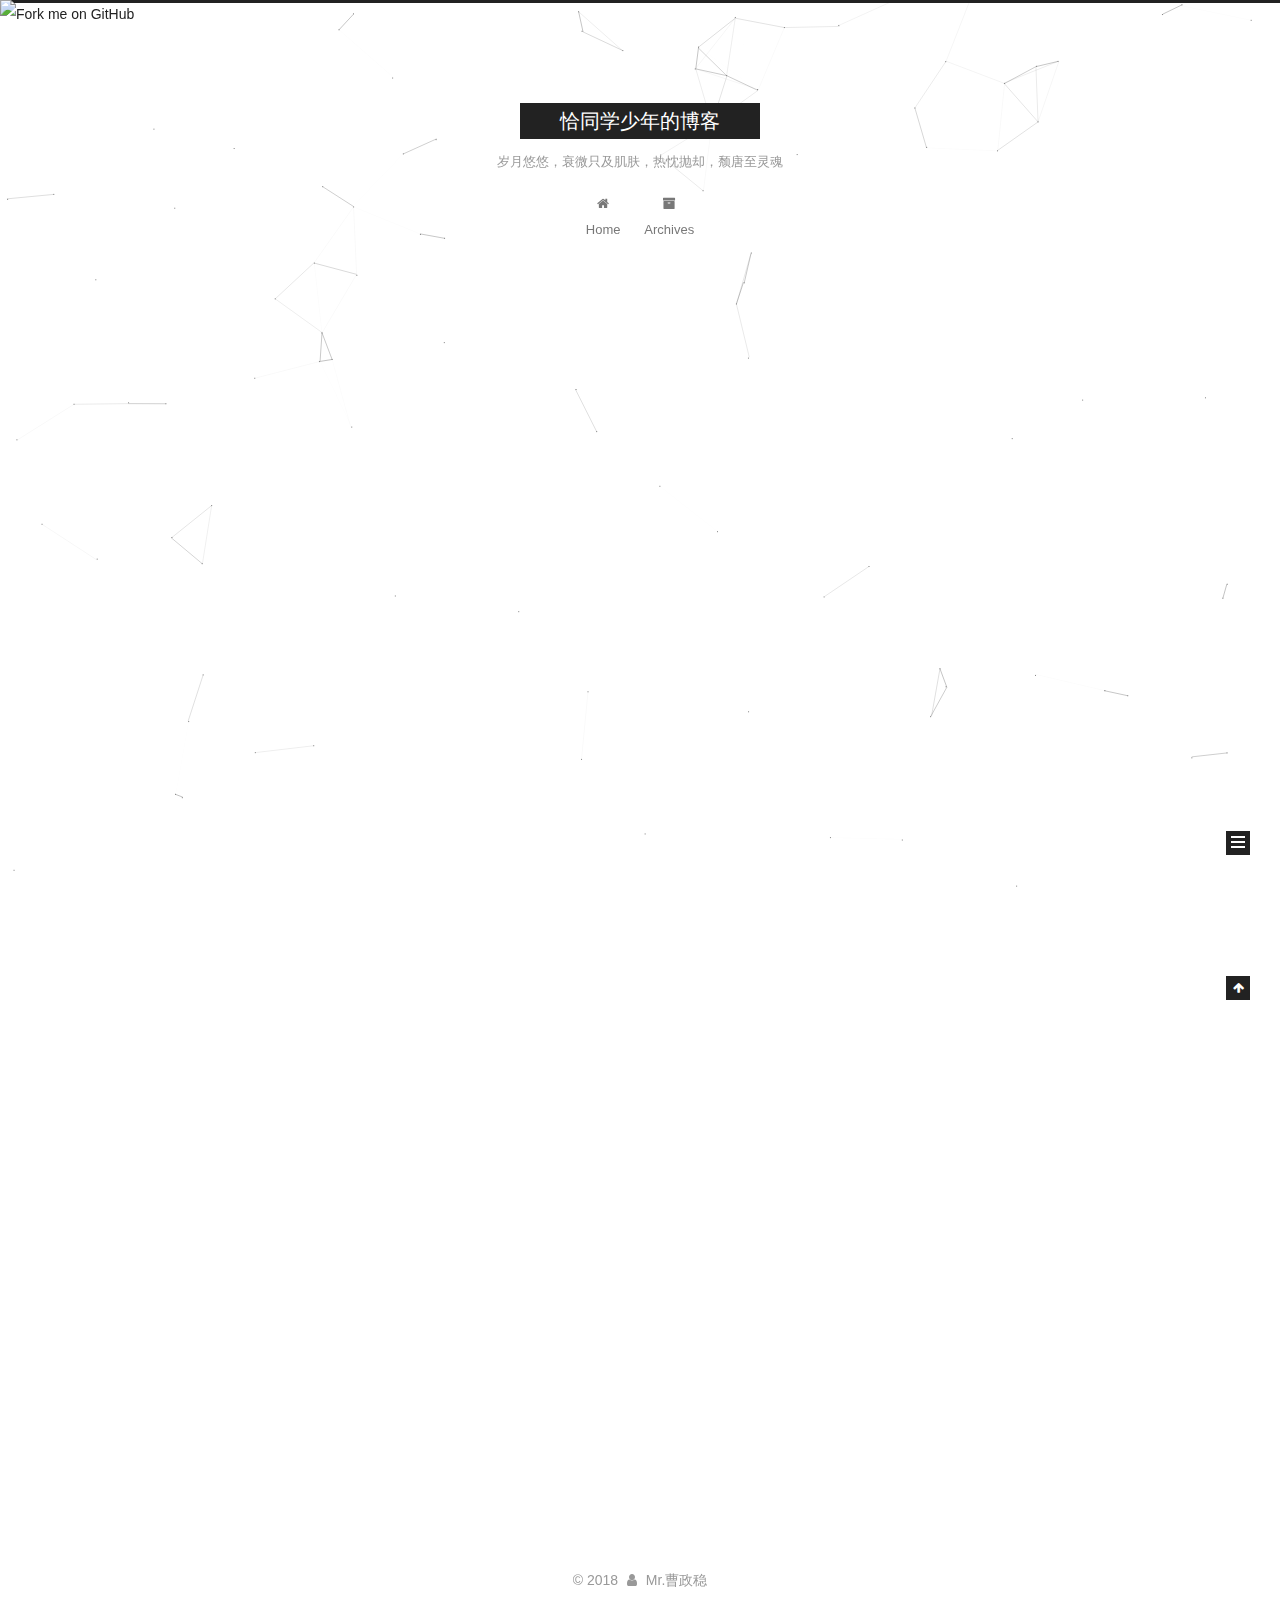
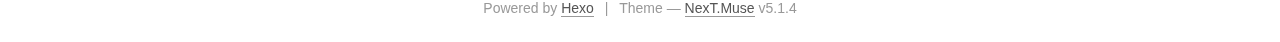
==== commit 099d401b: "Site updated: 2018-12-27 14:44:29" ====
--- a/index.html
+++ b/index.html
@@ -79,13 +79,16 @@
 
 
 
+<meta name="description" content="明天对于一个世界而言，永远是一个奇迹。">
 <meta property="og:type" content="website">
-<meta property="og:title" content="Hexo">
+<meta property="og:title" content="恰同学少年的博客">
 <meta property="og:url" content="http://yoursite.com/index.html">
-<meta property="og:site_name" content="Hexo">
+<meta property="og:site_name" content="恰同学少年的博客">
+<meta property="og:description" content="明天对于一个世界而言，永远是一个奇迹。">
 <meta property="og:locale" content="default">
 <meta name="twitter:card" content="summary">
-<meta name="twitter:title" content="Hexo">
+<meta name="twitter:title" content="恰同学少年的博客">
+<meta name="twitter:description" content="明天对于一个世界而言，永远是一个奇迹。">
 
 
 
@@ -121,7 +124,7 @@
 
 
 
-  <title>Hexo</title>
+  <title>恰同学少年的博客</title>
   
 
 
@@ -143,6 +146,7 @@
   <div class="container sidebar-position-left 
   page-home">
     <div class="headband"></div>
+	<a href="https://github.com/you"><img style="position: absolute; top: 0; left: 0; border: 0;" src="https://s3.amazonaws.com/github/ribbons/forkme_left_red_aa0000.png" alt="Fork me on GitHub"></a>
 
     <header id="header" class="header" itemscope="" itemtype="http://schema.org/WPHeader">
       <div class="header-inner"><div class="site-brand-wrapper">
@@ -152,12 +156,12 @@
     <div class="custom-logo-site-title">
       <a href="/" class="brand" rel="start">
         <span class="logo-line-before"><i></i></span>
-        <span class="site-title">Hexo</span>
+        <span class="site-title">恰同学少年的博客</span>
         <span class="logo-line-after"><i></i></span>
       </a>
     </div>
       
-        <p class="site-subtitle"></p>
+        <p class="site-subtitle">岁月悠悠，衰微只及肌肤，热忱抛却，颓唐至灵魂</p>
       
   </div>
 
@@ -232,13 +236,13 @@
     <link itemprop="mainEntityOfPage" href="http://yoursite.com/2018/12/21/“我的新帖子”/">
 
     <span hidden itemprop="author" itemscope="" itemtype="http://schema.org/Person">
-      <meta itemprop="name" content="John Doe">
+      <meta itemprop="name" content="Mr.曹政稳">
       <meta itemprop="description" content="">
       <meta itemprop="image" content="/images/avatar.gif">
     </span>
 
     <span hidden itemprop="publisher" itemscope="" itemtype="http://schema.org/Organization">
-      <meta itemprop="name" content="Hexo">
+      <meta itemprop="name" content="恰同学少年的博客">
     </span>
 
     
@@ -351,13 +355,13 @@
     <link itemprop="mainEntityOfPage" href="http://yoursite.com/2018/12/20/hello-world/">
 
     <span hidden itemprop="author" itemscope="" itemtype="http://schema.org/Person">
-      <meta itemprop="name" content="John Doe">
+      <meta itemprop="name" content="Mr.曹政稳">
       <meta itemprop="description" content="">
       <meta itemprop="image" content="/images/avatar.gif">
     </span>
 
     <span hidden itemprop="publisher" itemscope="" itemtype="http://schema.org/Organization">
-      <meta itemprop="name" content="Hexo">
+      <meta itemprop="name" content="恰同学少年的博客">
     </span>
 
     
@@ -498,8 +502,10 @@
         <div class="site-overview">
           <div class="site-author motion-element" itemprop="author" itemscope="" itemtype="http://schema.org/Person">
             
-              <p class="site-author-name" itemprop="name">John Doe</p>
-              <p class="site-description motion-element" itemprop="description"></p>
+              <img class="site-author-image" itemprop="image" src="/images/avatar.gif" alt="Mr.曹政稳">
+            
+              <p class="site-author-name" itemprop="name">Mr.曹政稳</p>
+              <p class="site-description motion-element" itemprop="description">明天对于一个世界而言，永远是一个奇迹。</p>
           </div>
 
           <nav class="site-state motion-element">
@@ -554,7 +560,7 @@
   <span class="with-love">
     <i class="fa fa-user"></i>
   </span>
-  <span class="author" itemprop="copyrightHolder">John Doe</span>
+  <span class="author" itemprop="copyrightHolder">Mr.曹政稳</span>
 
   
 </div>
@@ -615,6 +621,8 @@
   
 
 
+  
+
 
 
 
@@ -655,6 +663,11 @@
     <script type="text/javascript" src="/lib/fancybox/source/jquery.fancybox.pack.js?v=2.1.5"></script>
   
 
+  
+  
+    <script type="text/javascript" src="/lib/canvas-nest/canvas-nest.min.js"></script>
+  
+
 
   
 
@@ -731,5 +744,6 @@
 
   
 
+  
 </body>
 </html>
--- a/css/main.css
+++ b/css/main.css
@@ -1741,6 +1741,15 @@
   max-width: 96px;
   height: auto;
   border: 2px solid #333;
+/* 头像圆形 */
+  border-radius: 80px;
+  -webkit-border-radius: 80px;
+  -moz-border-radius: 80px;
+  box-shadow: inset 0 -1px 0 #333 sf;
+/* 鼠标经过头像旋转时间 */
+  -webkit-transition: -webkit-transform 1s ease-out;
+  -moz-transition: -moz-transform 1s ease-out;
+  transition: transform 1s ease-out;
 }
 .site-author-name {
   margin: 5px 0 0;
@@ -1753,6 +1762,19 @@
   text-align: center;
   font-size: 14px;
   color: #999;
+}
+img:hover {
+/* 鼠标经过停止头像旋转 
+  -webkit-animation-play-state:paused;
+  animation-play-state:paused;*/
+/* 鼠标经过头像旋转360度 */
+  -webkit-transform: rotateZ(360deg);
+  -moz-transform: rotateZ(360deg);
+  -webkit-transform: rotateZ(360deg);
+  -moz-transform: rotateZ(360deg);
+  -ms-transform: rotateZ(360deg);
+  -o-transform: rotateZ(360deg);
+  transform: rotateZ(360deg);
 }
 .site-state {
   overflow: hidden;
@@ -1822,7 +1844,7 @@
   width: 4px;
   height: 4px;
   border-radius: 50%;
-  background: #c194fe;
+  background: #b60541;
 }
 .links-of-blogroll {
   font-size: 13px;
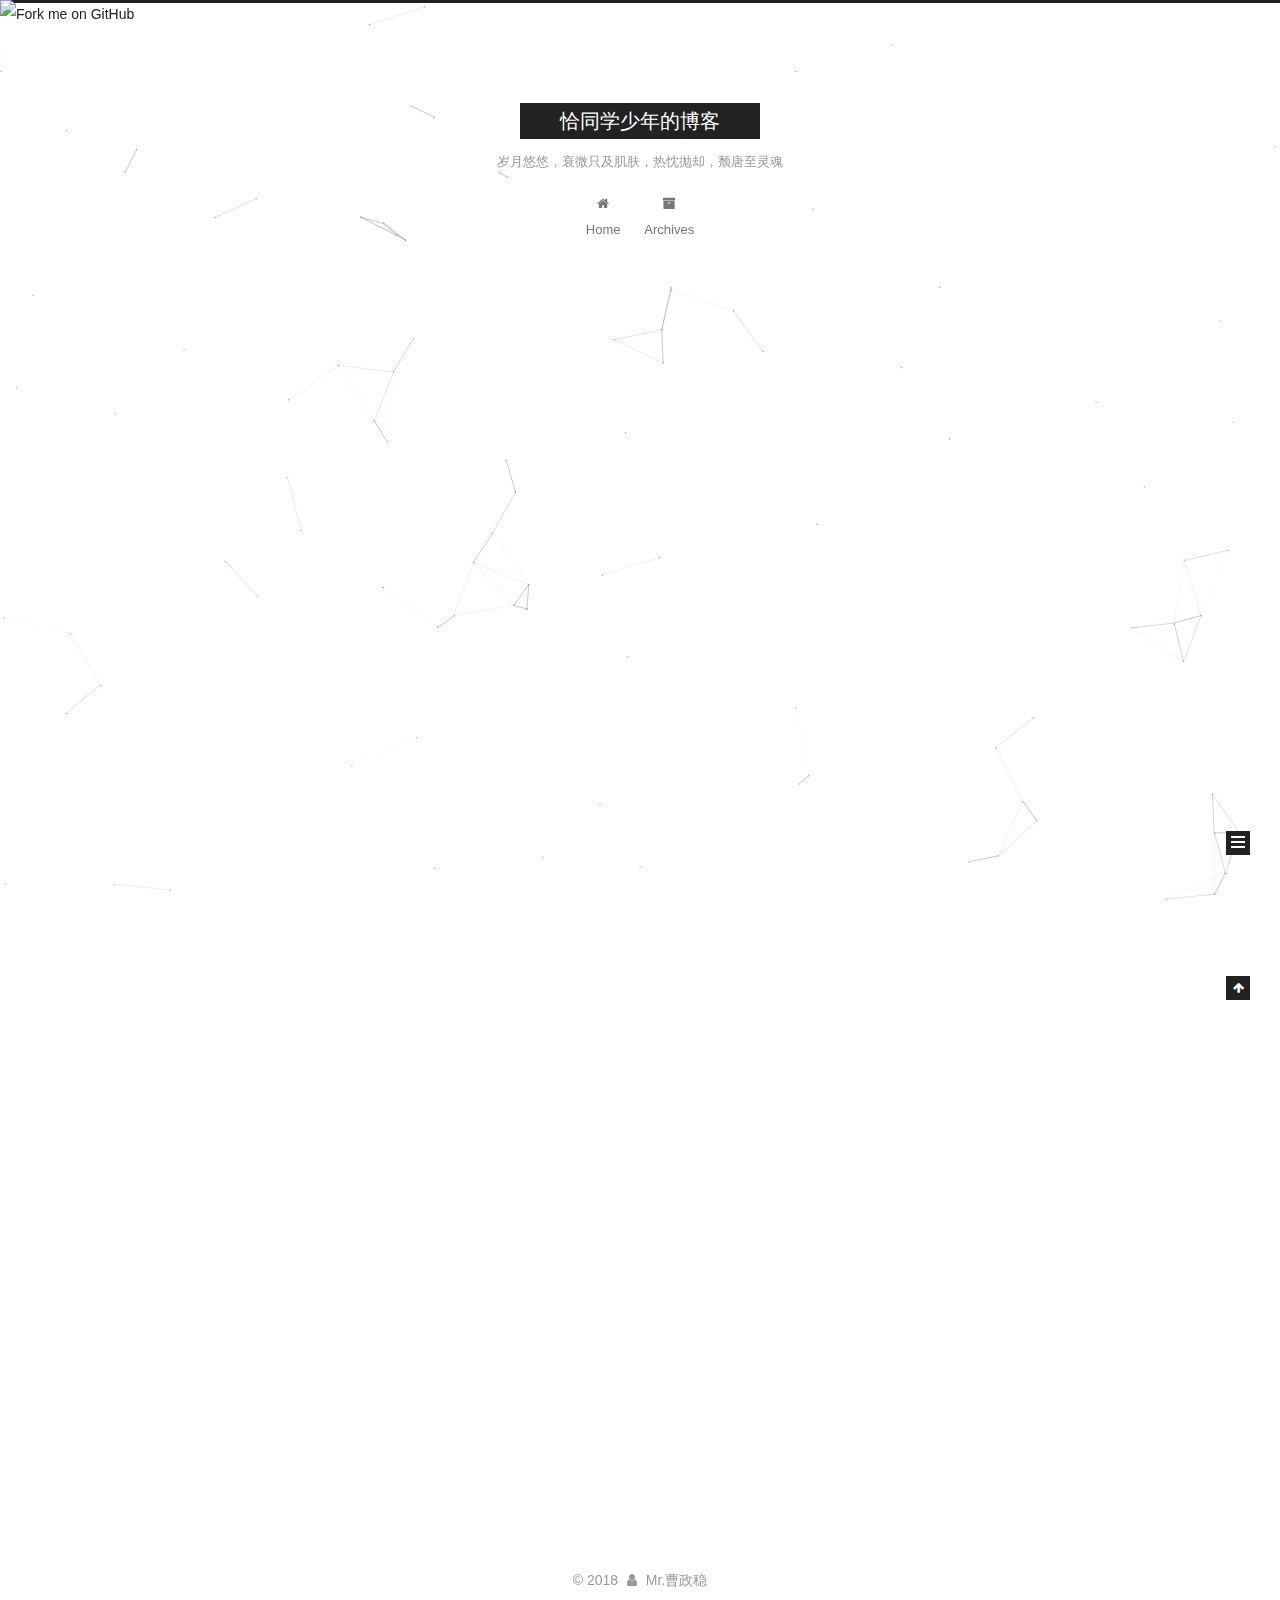
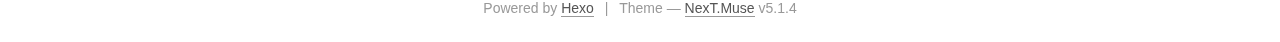
==== commit c4439f62: "Site updated: 2018-12-27 15:49:36" ====
--- a/index.html
+++ b/index.html
@@ -11,6 +11,23 @@
 <meta http-equiv="X-UA-Compatible" content="IE=edge">
 <meta name="viewport" content="width=device-width, initial-scale=1, maximum-scale=1">
 <meta name="theme-color" content="#222">
+
+<script src="//cdn.bootcss.com/pace/1.0.2/pace.min.js"></script>
+<link href="//cdn.bootcss.com/pace/1.0.2/themes/pink/pace-theme-flash.css" rel="stylesheet">
+
+<style>
+    .pace .pace-progress {
+        background: #1E92FB; /*进度条颜色*/
+        height: 3px;
+    }
+    .pace .pace-progress-inner {
+         box-shadow: 0 0 10px #1E92FB, 0 0 5px     #1E92FB; /*阴影颜色*/
+    }
+    .pace .pace-activity {
+        border-top-color: #1E92FB;    /*上边框颜色*/
+        border-left-color: #1E92FB;    /*左边框颜色*/
+    }
+</style>
 
 
 
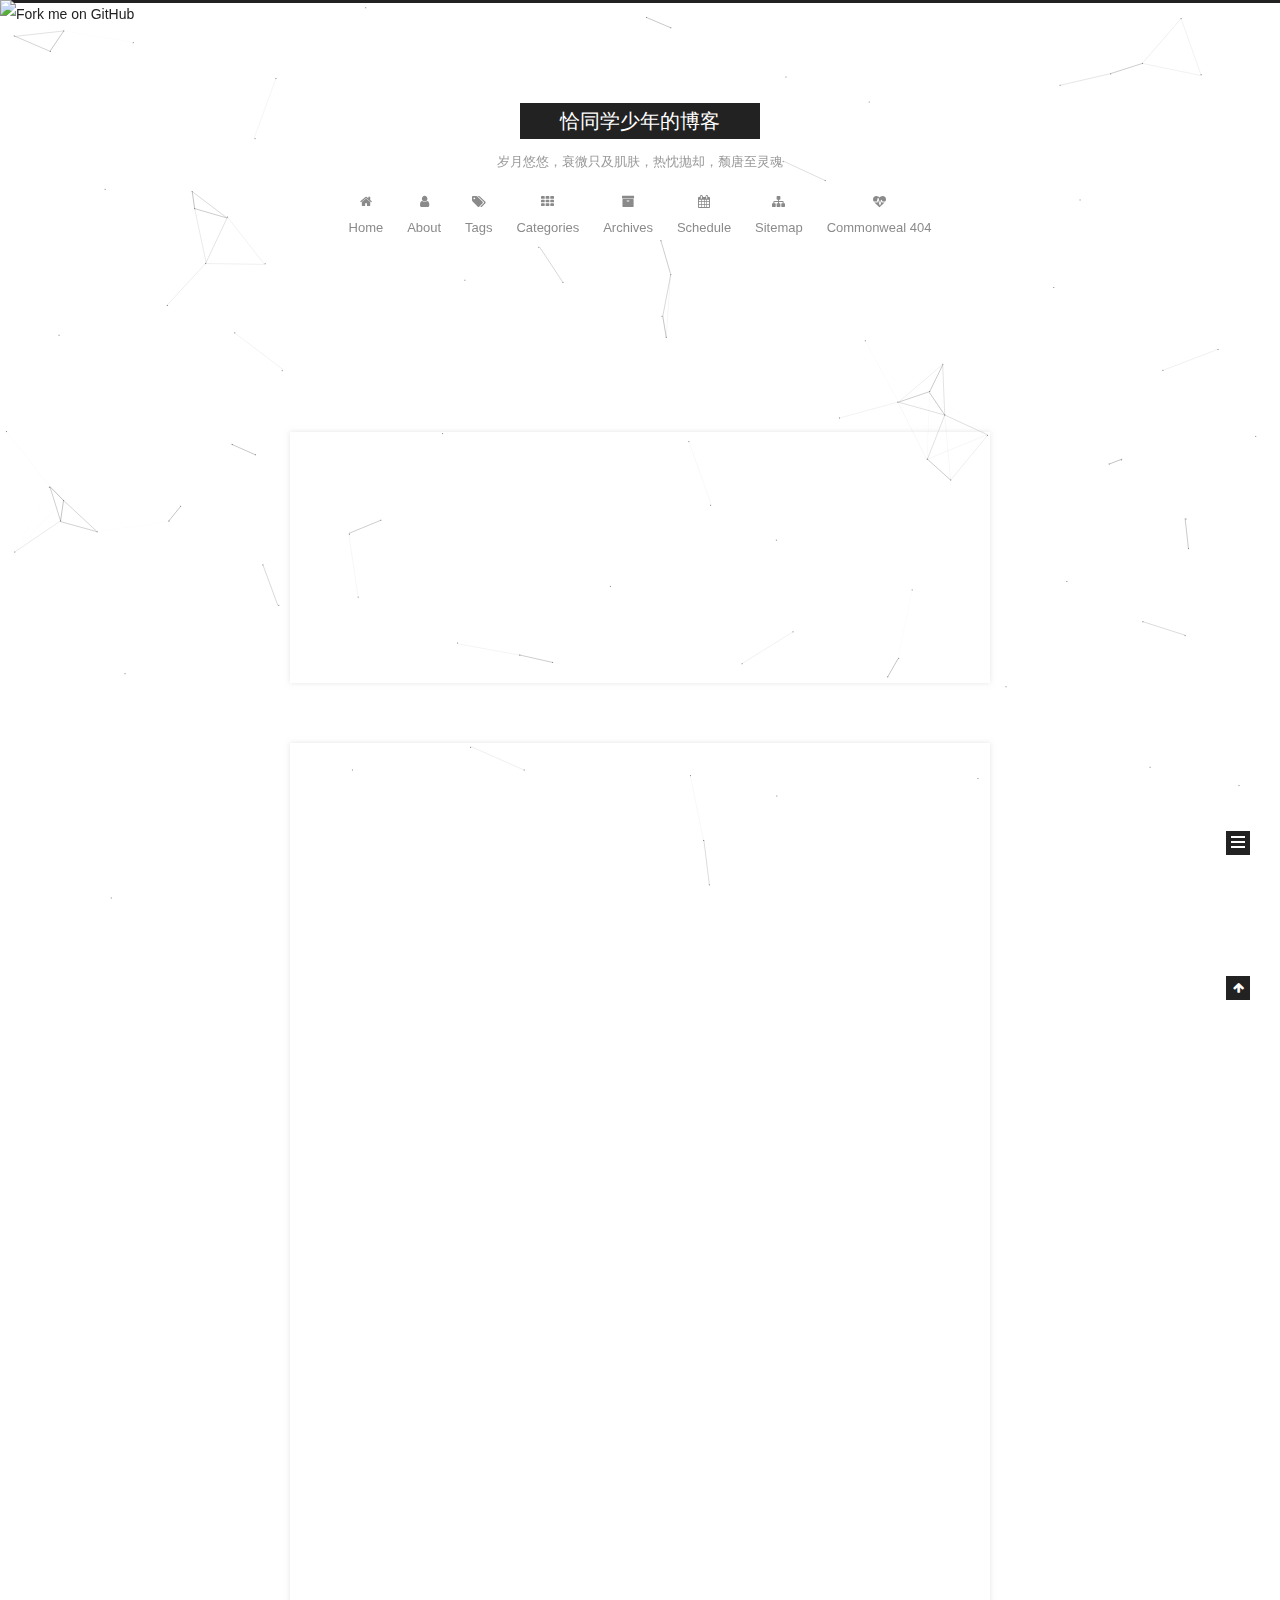
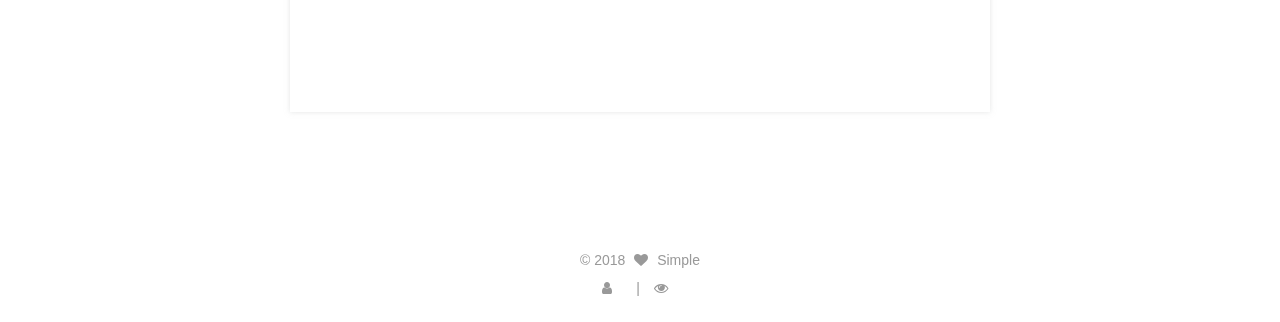
==== commit ab6386ea: "Site updated: 2018-12-27 17:15:53" ====
--- a/index.html
+++ b/index.html
@@ -208,12 +208,72 @@
         </li>
       
         
+        <li class="menu-item menu-item-about">
+          <a href="/about" rel="section">
+            
+              <i class="menu-item-icon fa fa-fw fa-user"></i> <br>
+            
+            About
+          </a>
+        </li>
+      
+        
+        <li class="menu-item menu-item-tags">
+          <a href="/tags" rel="section">
+            
+              <i class="menu-item-icon fa fa-fw fa-tags"></i> <br>
+            
+            Tags
+          </a>
+        </li>
+      
+        
+        <li class="menu-item menu-item-categories">
+          <a href="/categories/" rel="section">
+            
+              <i class="menu-item-icon fa fa-fw fa-th"></i> <br>
+            
+            Categories
+          </a>
+        </li>
+      
+        
         <li class="menu-item menu-item-archives">
           <a href="/archives/" rel="section">
             
               <i class="menu-item-icon fa fa-fw fa-archive"></i> <br>
             
             Archives
+          </a>
+        </li>
+      
+        
+        <li class="menu-item menu-item-schedule">
+          <a href="/schedule/" rel="section">
+            
+              <i class="menu-item-icon fa fa-fw fa-calendar"></i> <br>
+            
+            Schedule
+          </a>
+        </li>
+      
+        
+        <li class="menu-item menu-item-sitemap">
+          <a href="/sitemap.xml" rel="section">
+            
+              <i class="menu-item-icon fa fa-fw fa-sitemap"></i> <br>
+            
+            Sitemap
+          </a>
+        </li>
+      
+        
+        <li class="menu-item menu-item-commonweal">
+          <a href="/404/" rel="section">
+            
+              <i class="menu-item-icon fa fa-fw fa-heartbeat"></i> <br>
+            
+            Commonweal 404
           </a>
         </li>
       
@@ -253,7 +313,7 @@
     <link itemprop="mainEntityOfPage" href="http://yoursite.com/2018/12/21/“我的新帖子”/">
 
     <span hidden itemprop="author" itemscope="" itemtype="http://schema.org/Person">
-      <meta itemprop="name" content="Mr.曹政稳">
+      <meta itemprop="name" content="Simple">
       <meta itemprop="description" content="">
       <meta itemprop="image" content="/images/avatar.gif">
     </span>
@@ -372,7 +432,7 @@
     <link itemprop="mainEntityOfPage" href="http://yoursite.com/2018/12/20/hello-world/">
 
     <span hidden itemprop="author" itemscope="" itemtype="http://schema.org/Person">
-      <meta itemprop="name" content="Mr.曹政稳">
+      <meta itemprop="name" content="Simple">
       <meta itemprop="description" content="">
       <meta itemprop="image" content="/images/avatar.gif">
     </span>
@@ -519,9 +579,9 @@
         <div class="site-overview">
           <div class="site-author motion-element" itemprop="author" itemscope="" itemtype="http://schema.org/Person">
             
-              <img class="site-author-image" itemprop="image" src="/images/avatar.gif" alt="Mr.曹政稳">
-            
-              <p class="site-author-name" itemprop="name">Mr.曹政稳</p>
+              <img class="site-author-image" itemprop="image" src="/images/avatar.gif" alt="Simple">
+            
+              <p class="site-author-name" itemprop="name">Simple</p>
               <p class="site-description motion-element" itemprop="description">明天对于一个世界而言，永远是一个奇迹。</p>
           </div>
 
@@ -574,15 +634,15 @@
     <footer id="footer" class="footer">
       <div class="footer-inner">
         <div class="copyright">&copy; <span itemprop="copyrightYear">2018</span>
-  <span class="with-love">
-    <i class="fa fa-user"></i>
+  <span class="with-love" id="animate">
+    <i class="fa fa-heart"></i>
   </span>
-  <span class="author" itemprop="copyrightHolder">Mr.曹政稳</span>
+  <span class="author" itemprop="copyrightHolder">Simple</span>
 
   
 </div>
 
-
+<!--
   <div class="powered-by">Powered by <a class="theme-link" target="_blank" href="https://hexo.io">Hexo</a></div>
 
 
@@ -592,11 +652,31 @@
 
 
   <div class="theme-info">Theme &mdash; <a class="theme-link" target="_blank" href="https://github.com/iissnan/hexo-theme-next">NexT.Muse</a> v5.1.4</div>
-
-
-
-
-        
+-->
+
+
+
+        
+<div class="busuanzi-count">
+  <script async src="https://dn-lbstatics.qbox.me/busuanzi/2.3/busuanzi.pure.mini.js"></script>
+
+  
+    <span class="site-uv">
+      <i class="fa fa-user"></i>
+      <span class="busuanzi-value" id="busuanzi_value_site_uv"></span>
+      
+    </span>
+  
+
+  
+    <span class="site-pv">
+      <i class="fa fa-eye"></i>
+      <span class="busuanzi-value" id="busuanzi_value_site_pv"></span>
+      
+    </span>
+  
+</div>
+
 
 
 
--- a/css/main.css
+++ b/css/main.css
@@ -1844,7 +1844,7 @@
   width: 4px;
   height: 4px;
   border-radius: 50%;
-  background: #b60541;
+  background: #bafb42;
 }
 .links-of-blogroll {
   font-size: 13px;
@@ -2682,3 +2682,10 @@
 .links-of-blogroll-inline .links-of-blogroll-item {
   display: inline-block;
 }
+.post {
+  margin-top: 60px;
+  margin-bottom: 60px;
+  padding: 25px;
+  -webkit-box-shadow: 0 0 5px rgba(202,203,203,0.5);
+  -moz-box-shadow: 0 0 5px rgba(202,203,204,0.5);
+}
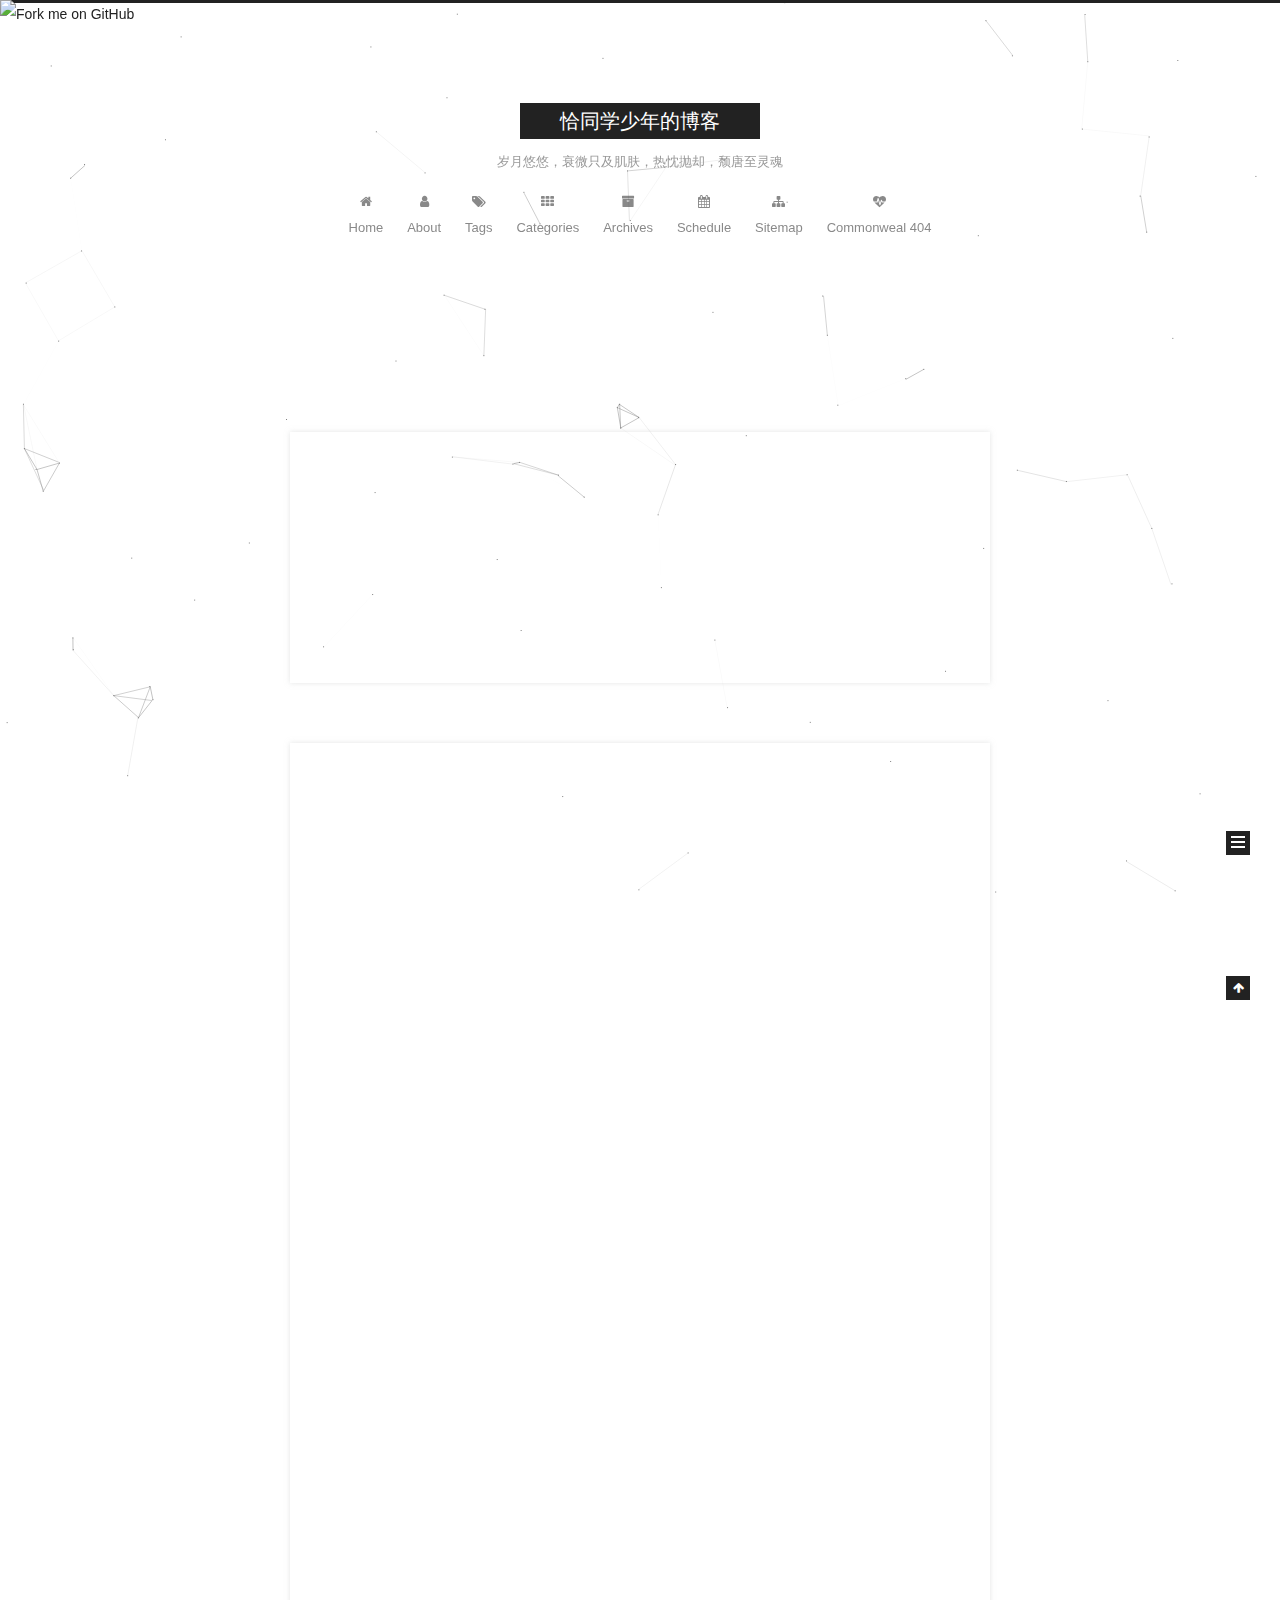
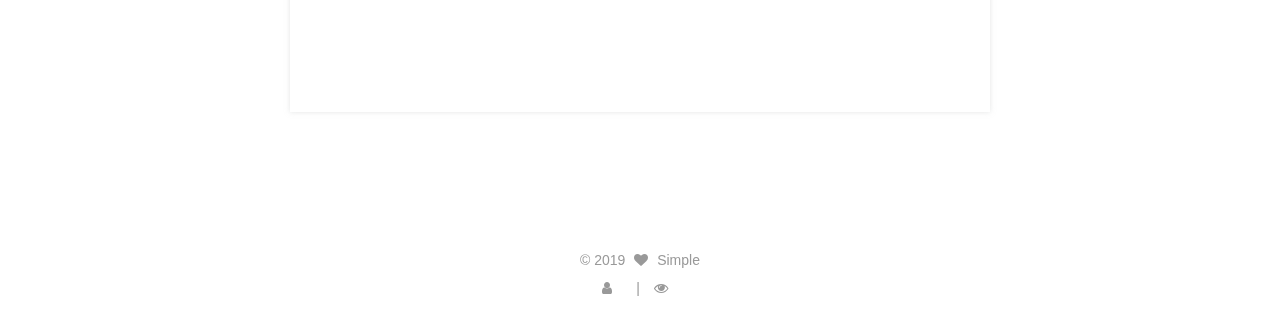
==== commit 3e972705: "Site updated: 2019-01-02 15:26:14" ====
--- a/index.html
+++ b/index.html
@@ -633,7 +633,7 @@
 
     <footer id="footer" class="footer">
       <div class="footer-inner">
-        <div class="copyright">&copy; <span itemprop="copyrightYear">2018</span>
+        <div class="copyright">&copy; <span itemprop="copyrightYear">2019</span>
   <span class="with-love" id="animate">
     <i class="fa fa-heart"></i>
   </span>
--- a/css/main.css
+++ b/css/main.css
@@ -1844,7 +1844,7 @@
   width: 4px;
   height: 4px;
   border-radius: 50%;
-  background: #bafb42;
+  background: #58b45c;
 }
 .links-of-blogroll {
   font-size: 13px;
